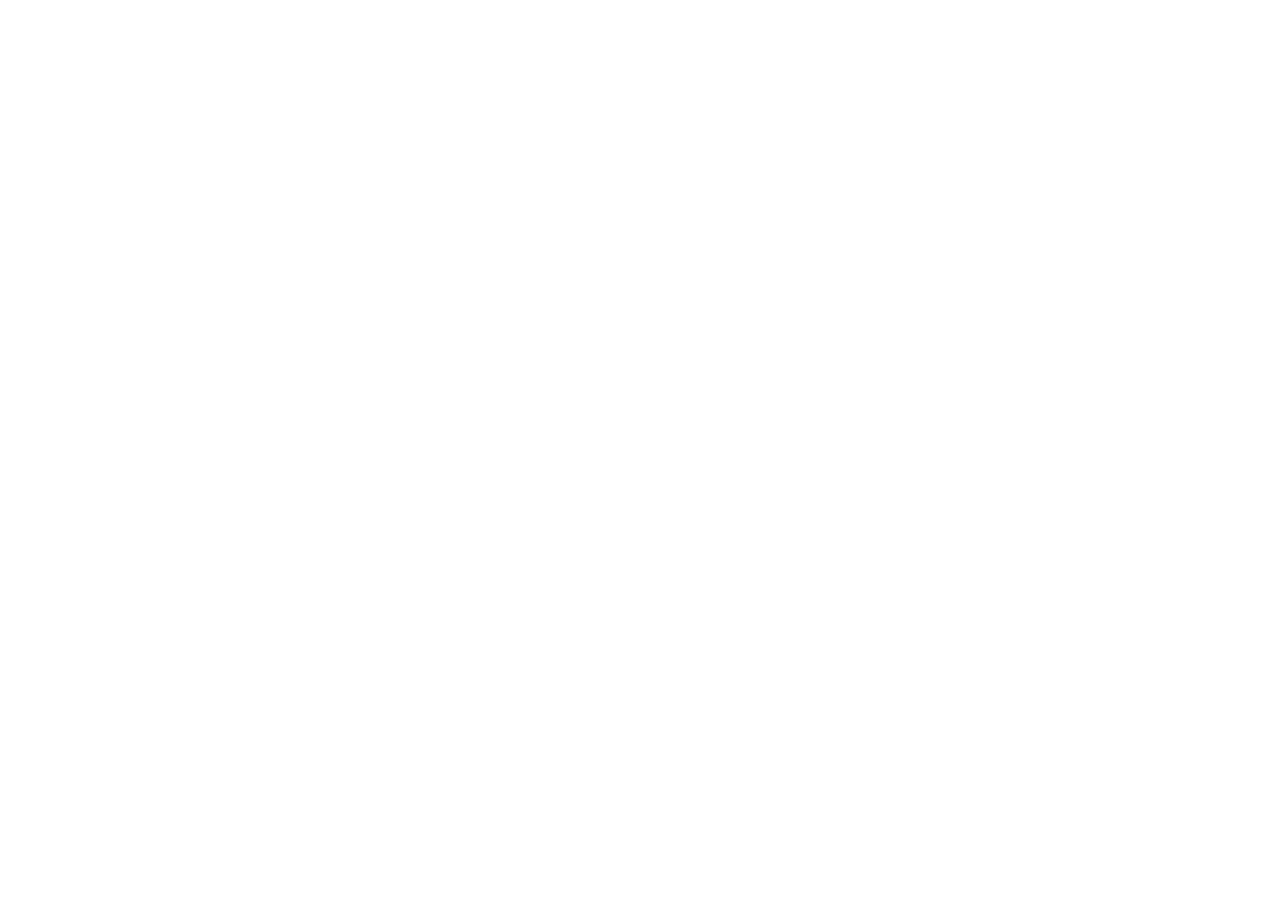
==== gateau/index.html @ 017afdee "commit" ====
<!doctype html>
<html lang="en">
<head>
  <meta charset="utf-8">
  <title>Gateau</title>
  <base href="https://othmensaidi.com/gateau/">
  <meta name="viewport" content="width=device-width, initial-scale=1">
  <link rel="icon" type="image/x-icon" href="favicon.ico">
<link rel="stylesheet" href="styles.css"></head>
<body>
  <app-root></app-root>
<script src="runtime.js" defer></script><script src="polyfills.js" defer></script><script src="vendor.js" defer></script><script src="main.js" defer></script></body>
</html>
---- gateau/styles.css ----
/* You can add global styles to this file, and also import other style files */
/*!
 * Bootstrap v4.6.0 (https://getbootstrap.com/)
 * Copyright 2011-2021 The Bootstrap Authors
 * Copyright 2011-2021 Twitter, Inc.
 * Licensed under MIT (https://github.com/twbs/bootstrap/blob/main/LICENSE)
 */
:root{--blue:#007bff;--indigo:#6610f2;--purple:#6f42c1;--pink:#e83e8c;--red:#dc3545;--orange:#fd7e14;--yellow:#ffc107;--green:#28a745;--teal:#20c997;--cyan:#17a2b8;--white:#fff;--gray:#6c757d;--gray-dark:#343a40;--primary:#007bff;--secondary:#6c757d;--success:#28a745;--info:#17a2b8;--warning:#ffc107;--danger:#dc3545;--light:#f8f9fa;--dark:#343a40;--breakpoint-xs:0;--breakpoint-sm:576px;--breakpoint-md:768px;--breakpoint-lg:992px;--breakpoint-xl:1200px;--font-family-sans-serif:-apple-system,BlinkMacSystemFont,"Segoe UI",Roboto,"Helvetica Neue",Arial,"Noto Sans","Liberation Sans",sans-serif,"Apple Color Emoji","Segoe UI Emoji","Segoe UI Symbol","Noto Color Emoji";--font-family-monospace:SFMono-Regular,Menlo,Monaco,Consolas,"Liberation Mono","Courier New",monospace}
*,::after,::before{box-sizing:border-box}
html{font-family:sans-serif;line-height:1.15;-webkit-text-size-adjust:100%;-webkit-tap-highlight-color:transparent}
article,aside,figcaption,figure,footer,header,hgroup,main,nav,section{display:block}
body{margin:0;font-family:-apple-system,BlinkMacSystemFont,"Segoe UI",Roboto,"Helvetica Neue",Arial,"Noto Sans","Liberation Sans",sans-serif,"Apple Color Emoji","Segoe UI Emoji","Segoe UI Symbol","Noto Color Emoji";font-size:1rem;font-weight:400;line-height:1.5;color:#212529;text-align:left;background-color:#fff}
[tabindex="-1"]:focus:not(:focus-visible){outline:0!important}
hr{box-sizing:content-box;height:0;overflow:visible}
h1,h2,h3,h4,h5,h6{margin-top:0;margin-bottom:.5rem}
p{margin-top:0;margin-bottom:1rem}
abbr[data-original-title],abbr[title]{text-decoration:underline;-webkit-text-decoration:underline dotted;text-decoration:underline dotted;cursor:help;border-bottom:0;-webkit-text-decoration-skip-ink:none;text-decoration-skip-ink:none}
address{margin-bottom:1rem;font-style:normal;line-height:inherit}
dl,ol,ul{margin-top:0;margin-bottom:1rem}
ol ol,ol ul,ul ol,ul ul{margin-bottom:0}
dt{font-weight:700}
dd{margin-bottom:.5rem;margin-left:0}
blockquote{margin:0 0 1rem}
b,strong{font-weight:bolder}
small{font-size:80%}
sub,sup{position:relative;font-size:75%;line-height:0;vertical-align:baseline}
sub{bottom:-.25em}
sup{top:-.5em}
a{color:#007bff;text-decoration:none;background-color:transparent}
a:hover{color:#0056b3;text-decoration:underline}
a:not([href]):not([class]){color:inherit;text-decoration:none}
a:not([href]):not([class]):hover{color:inherit;text-decoration:none}
code,kbd,pre,samp{font-family:SFMono-Regular,Menlo,Monaco,Consolas,"Liberation Mono","Courier New",monospace;font-size:1em}
pre{margin-top:0;margin-bottom:1rem;overflow:auto;-ms-overflow-style:scrollbar}
figure{margin:0 0 1rem}
img{vertical-align:middle;border-style:none}
svg{overflow:hidden;vertical-align:middle}
table{border-collapse:collapse}
caption{padding-top:.75rem;padding-bottom:.75rem;color:#6c757d;text-align:left;caption-side:bottom}
th{text-align:inherit;text-align:-webkit-match-parent}
label{display:inline-block;margin-bottom:.5rem}
button{border-radius:0}
button:focus:not(:focus-visible){outline:0}
button,input,optgroup,select,textarea{margin:0;font-family:inherit;font-size:inherit;line-height:inherit}
button,input{overflow:visible}
button,select{text-transform:none}
[role=button]{cursor:pointer}
select{word-wrap:normal}
[type=button],[type=reset],[type=submit],button{-webkit-appearance:button}
[type=button]:not(:disabled),[type=reset]:not(:disabled),[type=submit]:not(:disabled),button:not(:disabled){cursor:pointer}
[type=button]::-moz-focus-inner,[type=reset]::-moz-focus-inner,[type=submit]::-moz-focus-inner,button::-moz-focus-inner{padding:0;border-style:none}
input[type=checkbox],input[type=radio]{box-sizing:border-box;padding:0}
textarea{overflow:auto;resize:vertical}
fieldset{min-width:0;padding:0;margin:0;border:0}
legend{display:block;width:100%;max-width:100%;padding:0;margin-bottom:.5rem;font-size:1.5rem;line-height:inherit;color:inherit;white-space:normal}
progress{vertical-align:baseline}
[type=number]::-webkit-inner-spin-button,[type=number]::-webkit-outer-spin-button{height:auto}
[type=search]{outline-offset:-2px;-webkit-appearance:none}
[type=search]::-webkit-search-decoration{-webkit-appearance:none}
::-webkit-file-upload-button{font:inherit;-webkit-appearance:button}
output{display:inline-block}
summary{display:list-item;cursor:pointer}
template{display:none}
[hidden]{display:none!important}
.h1,.h2,.h3,.h4,.h5,.h6,h1,h2,h3,h4,h5,h6{margin-bottom:.5rem;font-weight:500;line-height:1.2}
.h1,h1{font-size:2.5rem}
.h2,h2{font-size:2rem}
.h3,h3{font-size:1.75rem}
.h4,h4{font-size:1.5rem}
.h5,h5{font-size:1.25rem}
.h6,h6{font-size:1rem}
.lead{font-size:1.25rem;font-weight:300}
.display-1{font-size:6rem;font-weight:300;line-height:1.2}
.display-2{font-size:5.5rem;font-weight:300;line-height:1.2}
.display-3{font-size:4.5rem;font-weight:300;line-height:1.2}
.display-4{font-size:3.5rem;font-weight:300;line-height:1.2}
hr{margin-top:1rem;margin-bottom:1rem;border:0;border-top:1px solid rgba(0,0,0,.1)}
.small,small{font-size:80%;font-weight:400}
.mark,mark{padding:.2em;background-color:#fcf8e3}
.list-unstyled{padding-left:0;list-style:none}
.list-inline{padding-left:0;list-style:none}
.list-inline-item{display:inline-block}
.list-inline-item:not(:last-child){margin-right:.5rem}
.initialism{font-size:90%;text-transform:uppercase}
.blockquote{margin-bottom:1rem;font-size:1.25rem}
.blockquote-footer{display:block;font-size:80%;color:#6c757d}
.blockquote-footer::before{content:"\2014\00A0"}
.img-fluid{max-width:100%;height:auto}
.img-thumbnail{padding:.25rem;background-color:#fff;border:1px solid #dee2e6;border-radius:.25rem;max-width:100%;height:auto}
.figure{display:inline-block}
.figure-img{margin-bottom:.5rem;line-height:1}
.figure-caption{font-size:90%;color:#6c757d}
code{font-size:87.5%;color:#e83e8c;word-wrap:break-word}
a>code{color:inherit}
kbd{padding:.2rem .4rem;font-size:87.5%;color:#fff;background-color:#212529;border-radius:.2rem}
kbd kbd{padding:0;font-size:100%;font-weight:700}
pre{display:block;font-size:87.5%;color:#212529}
pre code{font-size:inherit;color:inherit;word-break:normal}
.pre-scrollable{max-height:340px;overflow-y:scroll}
.container,.container-fluid,.container-lg,.container-md,.container-sm,.container-xl{width:100%;padding-right:15px;padding-left:15px;margin-right:auto;margin-left:auto}
@media (min-width:576px){.container,.container-sm{max-width:540px}}
@media (min-width:768px){.container,.container-md,.container-sm{max-width:720px}}
@media (min-width:992px){.container,.container-lg,.container-md,.container-sm{max-width:960px}}
@media (min-width:1200px){.container,.container-lg,.container-md,.container-sm,.container-xl{max-width:1140px}}
.row{display:flex;flex-wrap:wrap;margin-right:-15px;margin-left:-15px}
.no-gutters{margin-right:0;margin-left:0}
.no-gutters>.col,.no-gutters>[class*=col-]{padding-right:0;padding-left:0}
.col,.col-1,.col-10,.col-11,.col-12,.col-2,.col-3,.col-4,.col-5,.col-6,.col-7,.col-8,.col-9,.col-auto,.col-lg,.col-lg-1,.col-lg-10,.col-lg-11,.col-lg-12,.col-lg-2,.col-lg-3,.col-lg-4,.col-lg-5,.col-lg-6,.col-lg-7,.col-lg-8,.col-lg-9,.col-lg-auto,.col-md,.col-md-1,.col-md-10,.col-md-11,.col-md-12,.col-md-2,.col-md-3,.col-md-4,.col-md-5,.col-md-6,.col-md-7,.col-md-8,.col-md-9,.col-md-auto,.col-sm,.col-sm-1,.col-sm-10,.col-sm-11,.col-sm-12,.col-sm-2,.col-sm-3,.col-sm-4,.col-sm-5,.col-sm-6,.col-sm-7,.col-sm-8,.col-sm-9,.col-sm-auto,.col-xl,.col-xl-1,.col-xl-10,.col-xl-11,.col-xl-12,.col-xl-2,.col-xl-3,.col-xl-4,.col-xl-5,.col-xl-6,.col-xl-7,.col-xl-8,.col-xl-9,.col-xl-auto{position:relative;width:100%;padding-right:15px;padding-left:15px}
.col{flex-basis:0;flex-grow:1;max-width:100%}
.row-cols-1>*{flex:0 0 100%;max-width:100%}
.row-cols-2>*{flex:0 0 50%;max-width:50%}
.row-cols-3>*{flex:0 0 33.333333%;max-width:33.333333%}
.row-cols-4>*{flex:0 0 25%;max-width:25%}
.row-cols-5>*{flex:0 0 20%;max-width:20%}
.row-cols-6>*{flex:0 0 16.666667%;max-width:16.666667%}
.col-auto{flex:0 0 auto;width:auto;max-width:100%}
.col-1{flex:0 0 8.333333%;max-width:8.333333%}
.col-2{flex:0 0 16.666667%;max-width:16.666667%}
.col-3{flex:0 0 25%;max-width:25%}
.col-4{flex:0 0 33.333333%;max-width:33.333333%}
.col-5{flex:0 0 41.666667%;max-width:41.666667%}
.col-6{flex:0 0 50%;max-width:50%}
.col-7{flex:0 0 58.333333%;max-width:58.333333%}
.col-8{flex:0 0 66.666667%;max-width:66.666667%}
.col-9{flex:0 0 75%;max-width:75%}
.col-10{flex:0 0 83.333333%;max-width:83.333333%}
.col-11{flex:0 0 91.666667%;max-width:91.666667%}
.col-12{flex:0 0 100%;max-width:100%}
.order-first{order:-1}
.order-last{order:13}
.order-0{order:0}
.order-1{order:1}
.order-2{order:2}
.order-3{order:3}
.order-4{order:4}
.order-5{order:5}
.order-6{order:6}
.order-7{order:7}
.order-8{order:8}
.order-9{order:9}
.order-10{order:10}
.order-11{order:11}
.order-12{order:12}
.offset-1{margin-left:8.333333%}
.offset-2{margin-left:16.666667%}
.offset-3{margin-left:25%}
.offset-4{margin-left:33.333333%}
.offset-5{margin-left:41.666667%}
.offset-6{margin-left:50%}
.offset-7{margin-left:58.333333%}
.offset-8{margin-left:66.666667%}
.offset-9{margin-left:75%}
.offset-10{margin-left:83.333333%}
.offset-11{margin-left:91.666667%}
@media (min-width:576px){.col-sm{flex-basis:0;flex-grow:1;max-width:100%}.row-cols-sm-1>*{flex:0 0 100%;max-width:100%}.row-cols-sm-2>*{flex:0 0 50%;max-width:50%}.row-cols-sm-3>*{flex:0 0 33.333333%;max-width:33.333333%}.row-cols-sm-4>*{flex:0 0 25%;max-width:25%}.row-cols-sm-5>*{flex:0 0 20%;max-width:20%}.row-cols-sm-6>*{flex:0 0 16.666667%;max-width:16.666667%}.col-sm-auto{flex:0 0 auto;width:auto;max-width:100%}.col-sm-1{flex:0 0 8.333333%;max-width:8.333333%}.col-sm-2{flex:0 0 16.666667%;max-width:16.666667%}.col-sm-3{flex:0 0 25%;max-width:25%}.col-sm-4{flex:0 0 33.333333%;max-width:33.333333%}.col-sm-5{flex:0 0 41.666667%;max-width:41.666667%}.col-sm-6{flex:0 0 50%;max-width:50%}.col-sm-7{flex:0 0 58.333333%;max-width:58.333333%}.col-sm-8{flex:0 0 66.666667%;max-width:66.666667%}.col-sm-9{flex:0 0 75%;max-width:75%}.col-sm-10{flex:0 0 83.333333%;max-width:83.333333%}.col-sm-11{flex:0 0 91.666667%;max-width:91.666667%}.col-sm-12{flex:0 0 100%;max-width:100%}.order-sm-first{order:-1}.order-sm-last{order:13}.order-sm-0{order:0}.order-sm-1{order:1}.order-sm-2{order:2}.order-sm-3{order:3}.order-sm-4{order:4}.order-sm-5{order:5}.order-sm-6{order:6}.order-sm-7{order:7}.order-sm-8{order:8}.order-sm-9{order:9}.order-sm-10{order:10}.order-sm-11{order:11}.order-sm-12{order:12}.offset-sm-0{margin-left:0}.offset-sm-1{margin-left:8.333333%}.offset-sm-2{margin-left:16.666667%}.offset-sm-3{margin-left:25%}.offset-sm-4{margin-left:33.333333%}.offset-sm-5{margin-left:41.666667%}.offset-sm-6{margin-left:50%}.offset-sm-7{margin-left:58.333333%}.offset-sm-8{margin-left:66.666667%}.offset-sm-9{margin-left:75%}.offset-sm-10{margin-left:83.333333%}.offset-sm-11{margin-left:91.666667%}}
@media (min-width:768px){.col-md{flex-basis:0;flex-grow:1;max-width:100%}.row-cols-md-1>*{flex:0 0 100%;max-width:100%}.row-cols-md-2>*{flex:0 0 50%;max-width:50%}.row-cols-md-3>*{flex:0 0 33.333333%;max-width:33.333333%}.row-cols-md-4>*{flex:0 0 25%;max-width:25%}.row-cols-md-5>*{flex:0 0 20%;max-width:20%}.row-cols-md-6>*{flex:0 0 16.666667%;max-width:16.666667%}.col-md-auto{flex:0 0 auto;width:auto;max-width:100%}.col-md-1{flex:0 0 8.333333%;max-width:8.333333%}.col-md-2{flex:0 0 16.666667%;max-width:16.666667%}.col-md-3{flex:0 0 25%;max-width:25%}.col-md-4{flex:0 0 33.333333%;max-width:33.333333%}.col-md-5{flex:0 0 41.666667%;max-width:41.666667%}.col-md-6{flex:0 0 50%;max-width:50%}.col-md-7{flex:0 0 58.333333%;max-width:58.333333%}.col-md-8{flex:0 0 66.666667%;max-width:66.666667%}.col-md-9{flex:0 0 75%;max-width:75%}.col-md-10{flex:0 0 83.333333%;max-width:83.333333%}.col-md-11{flex:0 0 91.666667%;max-width:91.666667%}.col-md-12{flex:0 0 100%;max-width:100%}.order-md-first{order:-1}.order-md-last{order:13}.order-md-0{order:0}.order-md-1{order:1}.order-md-2{order:2}.order-md-3{order:3}.order-md-4{order:4}.order-md-5{order:5}.order-md-6{order:6}.order-md-7{order:7}.order-md-8{order:8}.order-md-9{order:9}.order-md-10{order:10}.order-md-11{order:11}.order-md-12{order:12}.offset-md-0{margin-left:0}.offset-md-1{margin-left:8.333333%}.offset-md-2{margin-left:16.666667%}.offset-md-3{margin-left:25%}.offset-md-4{margin-left:33.333333%}.offset-md-5{margin-left:41.666667%}.offset-md-6{margin-left:50%}.offset-md-7{margin-left:58.333333%}.offset-md-8{margin-left:66.666667%}.offset-md-9{margin-left:75%}.offset-md-10{margin-left:83.333333%}.offset-md-11{margin-left:91.666667%}}
@media (min-width:992px){.col-lg{flex-basis:0;flex-grow:1;max-width:100%}.row-cols-lg-1>*{flex:0 0 100%;max-width:100%}.row-cols-lg-2>*{flex:0 0 50%;max-width:50%}.row-cols-lg-3>*{flex:0 0 33.333333%;max-width:33.333333%}.row-cols-lg-4>*{flex:0 0 25%;max-width:25%}.row-cols-lg-5>*{flex:0 0 20%;max-width:20%}.row-cols-lg-6>*{flex:0 0 16.666667%;max-width:16.666667%}.col-lg-auto{flex:0 0 auto;width:auto;max-width:100%}.col-lg-1{flex:0 0 8.333333%;max-width:8.333333%}.col-lg-2{flex:0 0 16.666667%;max-width:16.666667%}.col-lg-3{flex:0 0 25%;max-width:25%}.col-lg-4{flex:0 0 33.333333%;max-width:33.333333%}.col-lg-5{flex:0 0 41.666667%;max-width:41.666667%}.col-lg-6{flex:0 0 50%;max-width:50%}.col-lg-7{flex:0 0 58.333333%;max-width:58.333333%}.col-lg-8{flex:0 0 66.666667%;max-width:66.666667%}.col-lg-9{flex:0 0 75%;max-width:75%}.col-lg-10{flex:0 0 83.333333%;max-width:83.333333%}.col-lg-11{flex:0 0 91.666667%;max-width:91.666667%}.col-lg-12{flex:0 0 100%;max-width:100%}.order-lg-first{order:-1}.order-lg-last{order:13}.order-lg-0{order:0}.order-lg-1{order:1}.order-lg-2{order:2}.order-lg-3{order:3}.order-lg-4{order:4}.order-lg-5{order:5}.order-lg-6{order:6}.order-lg-7{order:7}.order-lg-8{order:8}.order-lg-9{order:9}.order-lg-10{order:10}.order-lg-11{order:11}.order-lg-12{order:12}.offset-lg-0{margin-left:0}.offset-lg-1{margin-left:8.333333%}.offset-lg-2{margin-left:16.666667%}.offset-lg-3{margin-left:25%}.offset-lg-4{margin-left:33.333333%}.offset-lg-5{margin-left:41.666667%}.offset-lg-6{margin-left:50%}.offset-lg-7{margin-left:58.333333%}.offset-lg-8{margin-left:66.666667%}.offset-lg-9{margin-left:75%}.offset-lg-10{margin-left:83.333333%}.offset-lg-11{margin-left:91.666667%}}
@media (min-width:1200px){.col-xl{flex-basis:0;flex-grow:1;max-width:100%}.row-cols-xl-1>*{flex:0 0 100%;max-width:100%}.row-cols-xl-2>*{flex:0 0 50%;max-width:50%}.row-cols-xl-3>*{flex:0 0 33.333333%;max-width:33.333333%}.row-cols-xl-4>*{flex:0 0 25%;max-width:25%}.row-cols-xl-5>*{flex:0 0 20%;max-width:20%}.row-cols-xl-6>*{flex:0 0 16.666667%;max-width:16.666667%}.col-xl-auto{flex:0 0 auto;width:auto;max-width:100%}.col-xl-1{flex:0 0 8.333333%;max-width:8.333333%}.col-xl-2{flex:0 0 16.666667%;max-width:16.666667%}.col-xl-3{flex:0 0 25%;max-width:25%}.col-xl-4{flex:0 0 33.333333%;max-width:33.333333%}.col-xl-5{flex:0 0 41.666667%;max-width:41.666667%}.col-xl-6{flex:0 0 50%;max-width:50%}.col-xl-7{flex:0 0 58.333333%;max-width:58.333333%}.col-xl-8{flex:0 0 66.666667%;max-width:66.666667%}.col-xl-9{flex:0 0 75%;max-width:75%}.col-xl-10{flex:0 0 83.333333%;max-width:83.333333%}.col-xl-11{flex:0 0 91.666667%;max-width:91.666667%}.col-xl-12{flex:0 0 100%;max-width:100%}.order-xl-first{order:-1}.order-xl-last{order:13}.order-xl-0{order:0}.order-xl-1{order:1}.order-xl-2{order:2}.order-xl-3{order:3}.order-xl-4{order:4}.order-xl-5{order:5}.order-xl-6{order:6}.order-xl-7{order:7}.order-xl-8{order:8}.order-xl-9{order:9}.order-xl-10{order:10}.order-xl-11{order:11}.order-xl-12{order:12}.offset-xl-0{margin-left:0}.offset-xl-1{margin-left:8.333333%}.offset-xl-2{margin-left:16.666667%}.offset-xl-3{margin-left:25%}.offset-xl-4{margin-left:33.333333%}.offset-xl-5{margin-left:41.666667%}.offset-xl-6{margin-left:50%}.offset-xl-7{margin-left:58.333333%}.offset-xl-8{margin-left:66.666667%}.offset-xl-9{margin-left:75%}.offset-xl-10{margin-left:83.333333%}.offset-xl-11{margin-left:91.666667%}}
.table{width:100%;margin-bottom:1rem;color:#212529}
.table td,.table th{padding:.75rem;vertical-align:top;border-top:1px solid #dee2e6}
.table thead th{vertical-align:bottom;border-bottom:2px solid #dee2e6}
.table tbody+tbody{border-top:2px solid #dee2e6}
.table-sm td,.table-sm th{padding:.3rem}
.table-bordered{border:1px solid #dee2e6}
.table-bordered td,.table-bordered th{border:1px solid #dee2e6}
.table-bordered thead td,.table-bordered thead th{border-bottom-width:2px}
.table-borderless tbody+tbody,.table-borderless td,.table-borderless th,.table-borderless thead th{border:0}
.table-striped tbody tr:nth-of-type(odd){background-color:rgba(0,0,0,.05)}
.table-hover tbody tr:hover{color:#212529;background-color:rgba(0,0,0,.075)}
.table-primary,.table-primary>td,.table-primary>th{background-color:#b8daff}
.table-primary tbody+tbody,.table-primary td,.table-primary th,.table-primary thead th{border-color:#7abaff}
.table-hover .table-primary:hover{background-color:#9fcdff}
.table-hover .table-primary:hover>td,.table-hover .table-primary:hover>th{background-color:#9fcdff}
.table-secondary,.table-secondary>td,.table-secondary>th{background-color:#d6d8db}
.table-secondary tbody+tbody,.table-secondary td,.table-secondary th,.table-secondary thead th{border-color:#b3b7bb}
.table-hover .table-secondary:hover{background-color:#c8cbcf}
.table-hover .table-secondary:hover>td,.table-hover .table-secondary:hover>th{background-color:#c8cbcf}
.table-success,.table-success>td,.table-success>th{background-color:#c3e6cb}
.table-success tbody+tbody,.table-success td,.table-success th,.table-success thead th{border-color:#8fd19e}
.table-hover .table-success:hover{background-color:#b1dfbb}
.table-hover .table-success:hover>td,.table-hover .table-success:hover>th{background-color:#b1dfbb}
.table-info,.table-info>td,.table-info>th{background-color:#bee5eb}
.table-info tbody+tbody,.table-info td,.table-info th,.table-info thead th{border-color:#86cfda}
.table-hover .table-info:hover{background-color:#abdde5}
.table-hover .table-info:hover>td,.table-hover .table-info:hover>th{background-color:#abdde5}
.table-warning,.table-warning>td,.table-warning>th{background-color:#ffeeba}
.table-warning tbody+tbody,.table-warning td,.table-warning th,.table-warning thead th{border-color:#ffdf7e}
.table-hover .table-warning:hover{background-color:#ffe8a1}
.table-hover .table-warning:hover>td,.table-hover .table-warning:hover>th{background-color:#ffe8a1}
.table-danger,.table-danger>td,.table-danger>th{background-color:#f5c6cb}
.table-danger tbody+tbody,.table-danger td,.table-danger th,.table-danger thead th{border-color:#ed969e}
.table-hover .table-danger:hover{background-color:#f1b0b7}
.table-hover .table-danger:hover>td,.table-hover .table-danger:hover>th{background-color:#f1b0b7}
.table-light,.table-light>td,.table-light>th{background-color:#fdfdfe}
.table-light tbody+tbody,.table-light td,.table-light th,.table-light thead th{border-color:#fbfcfc}
.table-hover .table-light:hover{background-color:#ececf6}
.table-hover .table-light:hover>td,.table-hover .table-light:hover>th{background-color:#ececf6}
.table-dark,.table-dark>td,.table-dark>th{background-color:#c6c8ca}
.table-dark tbody+tbody,.table-dark td,.table-dark th,.table-dark thead th{border-color:#95999c}
.table-hover .table-dark:hover{background-color:#b9bbbe}
.table-hover .table-dark:hover>td,.table-hover .table-dark:hover>th{background-color:#b9bbbe}
.table-active,.table-active>td,.table-active>th{background-color:rgba(0,0,0,.075)}
.table-hover .table-active:hover{background-color:rgba(0,0,0,.075)}
.table-hover .table-active:hover>td,.table-hover .table-active:hover>th{background-color:rgba(0,0,0,.075)}
.table .thead-dark th{color:#fff;background-color:#343a40;border-color:#454d55}
.table .thead-light th{color:#495057;background-color:#e9ecef;border-color:#dee2e6}
.table-dark{color:#fff;background-color:#343a40}
.table-dark td,.table-dark th,.table-dark thead th{border-color:#454d55}
.table-dark.table-bordered{border:0}
.table-dark.table-striped tbody tr:nth-of-type(odd){background-color:rgba(255,255,255,.05)}
.table-dark.table-hover tbody tr:hover{color:#fff;background-color:rgba(255,255,255,.075)}
@media (max-width:575.98px){.table-responsive-sm{display:block;width:100%;overflow-x:auto;-webkit-overflow-scrolling:touch}.table-responsive-sm>.table-bordered{border:0}}
@media (max-width:767.98px){.table-responsive-md{display:block;width:100%;overflow-x:auto;-webkit-overflow-scrolling:touch}.table-responsive-md>.table-bordered{border:0}}
@media (max-width:991.98px){.table-responsive-lg{display:block;width:100%;overflow-x:auto;-webkit-overflow-scrolling:touch}.table-responsive-lg>.table-bordered{border:0}}
@media (max-width:1199.98px){.table-responsive-xl{display:block;width:100%;overflow-x:auto;-webkit-overflow-scrolling:touch}.table-responsive-xl>.table-bordered{border:0}}
.table-responsive{display:block;width:100%;overflow-x:auto;-webkit-overflow-scrolling:touch}
.table-responsive>.table-bordered{border:0}
.form-control{display:block;width:100%;height:calc(1.5em + .75rem + 2px);padding:.375rem .75rem;font-size:1rem;font-weight:400;line-height:1.5;color:#495057;background-color:#fff;background-clip:padding-box;border:1px solid #ced4da;border-radius:.25rem;transition:border-color .15s ease-in-out,box-shadow .15s ease-in-out}
@media (prefers-reduced-motion:reduce){.form-control{transition:none}}
.form-control::-ms-expand{background-color:transparent;border:0}
.form-control:-moz-focusring{color:transparent;text-shadow:0 0 0 #495057}
.form-control:focus{color:#495057;background-color:#fff;border-color:#80bdff;outline:0;box-shadow:0 0 0 .2rem rgba(0,123,255,.25)}
.form-control::placeholder{color:#6c757d;opacity:1}
.form-control:disabled,.form-control[readonly]{background-color:#e9ecef;opacity:1}
input[type=date].form-control,input[type=datetime-local].form-control,input[type=month].form-control,input[type=time].form-control{-webkit-appearance:none;-moz-appearance:none;appearance:none}
select.form-control:focus::-ms-value{color:#495057;background-color:#fff}
.form-control-file,.form-control-range{display:block;width:100%}
.col-form-label{padding-top:calc(.375rem + 1px);padding-bottom:calc(.375rem + 1px);margin-bottom:0;font-size:inherit;line-height:1.5}
.col-form-label-lg{padding-top:calc(.5rem + 1px);padding-bottom:calc(.5rem + 1px);font-size:1.25rem;line-height:1.5}
.col-form-label-sm{padding-top:calc(.25rem + 1px);padding-bottom:calc(.25rem + 1px);font-size:.875rem;line-height:1.5}
.form-control-plaintext{display:block;width:100%;padding:.375rem 0;margin-bottom:0;font-size:1rem;line-height:1.5;color:#212529;background-color:transparent;border:solid transparent;border-width:1px 0}
.form-control-plaintext.form-control-lg,.form-control-plaintext.form-control-sm{padding-right:0;padding-left:0}
.form-control-sm{height:calc(1.5em + .5rem + 2px);padding:.25rem .5rem;font-size:.875rem;line-height:1.5;border-radius:.2rem}
.form-control-lg{height:calc(1.5em + 1rem + 2px);padding:.5rem 1rem;font-size:1.25rem;line-height:1.5;border-radius:.3rem}
select.form-control[multiple],select.form-control[size]{height:auto}
textarea.form-control{height:auto}
.form-group{margin-bottom:1rem}
.form-text{display:block;margin-top:.25rem}
.form-row{display:flex;flex-wrap:wrap;margin-right:-5px;margin-left:-5px}
.form-row>.col,.form-row>[class*=col-]{padding-right:5px;padding-left:5px}
.form-check{position:relative;display:block;padding-left:1.25rem}
.form-check-input{position:absolute;margin-top:.3rem;margin-left:-1.25rem}
.form-check-input:disabled~.form-check-label,.form-check-input[disabled]~.form-check-label{color:#6c757d}
.form-check-label{margin-bottom:0}
.form-check-inline{display:inline-flex;align-items:center;padding-left:0;margin-right:.75rem}
.form-check-inline .form-check-input{position:static;margin-top:0;margin-right:.3125rem;margin-left:0}
.valid-feedback{display:none;width:100%;margin-top:.25rem;font-size:80%;color:#28a745}
.valid-tooltip{position:absolute;top:100%;left:0;z-index:5;display:none;max-width:100%;padding:.25rem .5rem;margin-top:.1rem;font-size:.875rem;line-height:1.5;color:#fff;background-color:rgba(40,167,69,.9);border-radius:.25rem}
.form-row>.col>.valid-tooltip,.form-row>[class*=col-]>.valid-tooltip{left:5px}
.is-valid~.valid-feedback,.is-valid~.valid-tooltip,.was-validated :valid~.valid-feedback,.was-validated :valid~.valid-tooltip{display:block}
.form-control.is-valid,.was-validated .form-control:valid{border-color:#28a745;padding-right:calc(1.5em + .75rem);background-image:url("data:image/svg+xml,%3csvg xmlns='http://www.w3.org/2000/svg' width='8' height='8' viewBox='0 0 8 8'%3e%3cpath fill='%2328a745' d='M2.3 6.73L.6 4.53c-.4-1.04.46-1.4 1.1-.8l1.1 1.4 3.4-3.8c.6-.63 1.6-.27 1.2.7l-4 4.6c-.43.5-.8.4-1.1.1z'/%3e%3c/svg%3e");background-repeat:no-repeat;background-position:right calc(.375em + .1875rem) center;background-size:calc(.75em + .375rem) calc(.75em + .375rem)}
.form-control.is-valid:focus,.was-validated .form-control:valid:focus{border-color:#28a745;box-shadow:0 0 0 .2rem rgba(40,167,69,.25)}
.was-validated textarea.form-control:valid,textarea.form-control.is-valid{padding-right:calc(1.5em + .75rem);background-position:top calc(.375em + .1875rem) right calc(.375em + .1875rem)}
.custom-select.is-valid,.was-validated .custom-select:valid{border-color:#28a745;padding-right:calc(.75em + 2.3125rem);background:url("data:image/svg+xml,%3csvg xmlns='http://www.w3.org/2000/svg' width='4' height='5' viewBox='0 0 4 5'%3e%3cpath fill='%23343a40' d='M2 0L0 2h4zm0 5L0 3h4z'/%3e%3c/svg%3e") right .75rem center/8px 10px no-repeat,#fff url("data:image/svg+xml,%3csvg xmlns='http://www.w3.org/2000/svg' width='8' height='8' viewBox='0 0 8 8'%3e%3cpath fill='%2328a745' d='M2.3 6.73L.6 4.53c-.4-1.04.46-1.4 1.1-.8l1.1 1.4 3.4-3.8c.6-.63 1.6-.27 1.2.7l-4 4.6c-.43.5-.8.4-1.1.1z'/%3e%3c/svg%3e") center right 1.75rem/calc(.75em + .375rem) calc(.75em + .375rem) no-repeat}
.custom-select.is-valid:focus,.was-validated .custom-select:valid:focus{border-color:#28a745;box-shadow:0 0 0 .2rem rgba(40,167,69,.25)}
.form-check-input.is-valid~.form-check-label,.was-validated .form-check-input:valid~.form-check-label{color:#28a745}
.form-check-input.is-valid~.valid-feedback,.form-check-input.is-valid~.valid-tooltip,.was-validated .form-check-input:valid~.valid-feedback,.was-validated .form-check-input:valid~.valid-tooltip{display:block}
.custom-control-input.is-valid~.custom-control-label,.was-validated .custom-control-input:valid~.custom-control-label{color:#28a745}
.custom-control-input.is-valid~.custom-control-label::before,.was-validated .custom-control-input:valid~.custom-control-label::before{border-color:#28a745}
.custom-control-input.is-valid:checked~.custom-control-label::before,.was-validated .custom-control-input:valid:checked~.custom-control-label::before{border-color:#34ce57;background-color:#34ce57}
.custom-control-input.is-valid:focus~.custom-control-label::before,.was-validated .custom-control-input:valid:focus~.custom-control-label::before{box-shadow:0 0 0 .2rem rgba(40,167,69,.25)}
.custom-control-input.is-valid:focus:not(:checked)~.custom-control-label::before,.was-validated .custom-control-input:valid:focus:not(:checked)~.custom-control-label::before{border-color:#28a745}
.custom-file-input.is-valid~.custom-file-label,.was-validated .custom-file-input:valid~.custom-file-label{border-color:#28a745}
.custom-file-input.is-valid:focus~.custom-file-label,.was-validated .custom-file-input:valid:focus~.custom-file-label{border-color:#28a745;box-shadow:0 0 0 .2rem rgba(40,167,69,.25)}
.invalid-feedback{display:none;width:100%;margin-top:.25rem;font-size:80%;color:#dc3545}
.invalid-tooltip{position:absolute;top:100%;left:0;z-index:5;display:none;max-width:100%;padding:.25rem .5rem;margin-top:.1rem;font-size:.875rem;line-height:1.5;color:#fff;background-color:rgba(220,53,69,.9);border-radius:.25rem}
.form-row>.col>.invalid-tooltip,.form-row>[class*=col-]>.invalid-tooltip{left:5px}
.is-invalid~.invalid-feedback,.is-invalid~.invalid-tooltip,.was-validated :invalid~.invalid-feedback,.was-validated :invalid~.invalid-tooltip{display:block}
.form-control.is-invalid,.was-validated .form-control:invalid{border-color:#dc3545;padding-right:calc(1.5em + .75rem);background-image:url("data:image/svg+xml,%3csvg xmlns='http://www.w3.org/2000/svg' width='12' height='12' fill='none' stroke='%23dc3545' viewBox='0 0 12 12'%3e%3ccircle cx='6' cy='6' r='4.5'/%3e%3cpath stroke-linejoin='round' d='M5.8 3.6h.4L6 6.5z'/%3e%3ccircle cx='6' cy='8.2' r='.6' fill='%23dc3545' stroke='none'/%3e%3c/svg%3e");background-repeat:no-repeat;background-position:right calc(.375em + .1875rem) center;background-size:calc(.75em + .375rem) calc(.75em + .375rem)}
.form-control.is-invalid:focus,.was-validated .form-control:invalid:focus{border-color:#dc3545;box-shadow:0 0 0 .2rem rgba(220,53,69,.25)}
.was-validated textarea.form-control:invalid,textarea.form-control.is-invalid{padding-right:calc(1.5em + .75rem);background-position:top calc(.375em + .1875rem) right calc(.375em + .1875rem)}
.custom-select.is-invalid,.was-validated .custom-select:invalid{border-color:#dc3545;padding-right:calc(.75em + 2.3125rem);background:url("data:image/svg+xml,%3csvg xmlns='http://www.w3.org/2000/svg' width='4' height='5' viewBox='0 0 4 5'%3e%3cpath fill='%23343a40' d='M2 0L0 2h4zm0 5L0 3h4z'/%3e%3c/svg%3e") right .75rem center/8px 10px no-repeat,#fff url("data:image/svg+xml,%3csvg xmlns='http://www.w3.org/2000/svg' width='12' height='12' fill='none' stroke='%23dc3545' viewBox='0 0 12 12'%3e%3ccircle cx='6' cy='6' r='4.5'/%3e%3cpath stroke-linejoin='round' d='M5.8 3.6h.4L6 6.5z'/%3e%3ccircle cx='6' cy='8.2' r='.6' fill='%23dc3545' stroke='none'/%3e%3c/svg%3e") center right 1.75rem/calc(.75em + .375rem) calc(.75em + .375rem) no-repeat}
.custom-select.is-invalid:focus,.was-validated .custom-select:invalid:focus{border-color:#dc3545;box-shadow:0 0 0 .2rem rgba(220,53,69,.25)}
.form-check-input.is-invalid~.form-check-label,.was-validated .form-check-input:invalid~.form-check-label{color:#dc3545}
.form-check-input.is-invalid~.invalid-feedback,.form-check-input.is-invalid~.invalid-tooltip,.was-validated .form-check-input:invalid~.invalid-feedback,.was-validated .form-check-input:invalid~.invalid-tooltip{display:block}
.custom-control-input.is-invalid~.custom-control-label,.was-validated .custom-control-input:invalid~.custom-control-label{color:#dc3545}
.custom-control-input.is-invalid~.custom-control-label::before,.was-validated .custom-control-input:invalid~.custom-control-label::before{border-color:#dc3545}
.custom-control-input.is-invalid:checked~.custom-control-label::before,.was-validated .custom-control-input:invalid:checked~.custom-control-label::before{border-color:#e4606d;background-color:#e4606d}
.custom-control-input.is-invalid:focus~.custom-control-label::before,.was-validated .custom-control-input:invalid:focus~.custom-control-label::before{box-shadow:0 0 0 .2rem rgba(220,53,69,.25)}
.custom-control-input.is-invalid:focus:not(:checked)~.custom-control-label::before,.was-validated .custom-control-input:invalid:focus:not(:checked)~.custom-control-label::before{border-color:#dc3545}
.custom-file-input.is-invalid~.custom-file-label,.was-validated .custom-file-input:invalid~.custom-file-label{border-color:#dc3545}
.custom-file-input.is-invalid:focus~.custom-file-label,.was-validated .custom-file-input:invalid:focus~.custom-file-label{border-color:#dc3545;box-shadow:0 0 0 .2rem rgba(220,53,69,.25)}
.form-inline{display:flex;flex-flow:row wrap;align-items:center}
.form-inline .form-check{width:100%}
@media (min-width:576px){.form-inline label{display:flex;align-items:center;justify-content:center;margin-bottom:0}.form-inline .form-group{display:flex;flex:0 0 auto;flex-flow:row wrap;align-items:center;margin-bottom:0}.form-inline .form-control{display:inline-block;width:auto;vertical-align:middle}.form-inline .form-control-plaintext{display:inline-block}.form-inline .custom-select,.form-inline .input-group{width:auto}.form-inline .form-check{display:flex;align-items:center;justify-content:center;width:auto;padding-left:0}.form-inline .form-check-input{position:relative;flex-shrink:0;margin-top:0;margin-right:.25rem;margin-left:0}.form-inline .custom-control{align-items:center;justify-content:center}.form-inline .custom-control-label{margin-bottom:0}}
.btn{display:inline-block;font-weight:400;color:#212529;text-align:center;vertical-align:middle;-webkit-user-select:none;user-select:none;background-color:transparent;border:1px solid transparent;padding:.375rem .75rem;font-size:1rem;line-height:1.5;border-radius:.25rem;transition:color .15s ease-in-out,background-color .15s ease-in-out,border-color .15s ease-in-out,box-shadow .15s ease-in-out}
@media (prefers-reduced-motion:reduce){.btn{transition:none}}
.btn:hover{color:#212529;text-decoration:none}
.btn.focus,.btn:focus{outline:0;box-shadow:0 0 0 .2rem rgba(0,123,255,.25)}
.btn.disabled,.btn:disabled{opacity:.65}
.btn:not(:disabled):not(.disabled){cursor:pointer}
a.btn.disabled,fieldset:disabled a.btn{pointer-events:none}
.btn-primary{color:#fff;background-color:#007bff;border-color:#007bff}
.btn-primary:hover{color:#fff;background-color:#0069d9;border-color:#0062cc}
.btn-primary.focus,.btn-primary:focus{color:#fff;background-color:#0069d9;border-color:#0062cc;box-shadow:0 0 0 .2rem rgba(38,143,255,.5)}
.btn-primary.disabled,.btn-primary:disabled{color:#fff;background-color:#007bff;border-color:#007bff}
.btn-primary:not(:disabled):not(.disabled).active,.btn-primary:not(:disabled):not(.disabled):active,.show>.btn-primary.dropdown-toggle{color:#fff;background-color:#0062cc;border-color:#005cbf}
.btn-primary:not(:disabled):not(.disabled).active:focus,.btn-primary:not(:disabled):not(.disabled):active:focus,.show>.btn-primary.dropdown-toggle:focus{box-shadow:0 0 0 .2rem rgba(38,143,255,.5)}
.btn-secondary{color:#fff;background-color:#6c757d;border-color:#6c757d}
.btn-secondary:hover{color:#fff;background-color:#5a6268;border-color:#545b62}
.btn-secondary.focus,.btn-secondary:focus{color:#fff;background-color:#5a6268;border-color:#545b62;box-shadow:0 0 0 .2rem rgba(130,138,145,.5)}
.btn-secondary.disabled,.btn-secondary:disabled{color:#fff;background-color:#6c757d;border-color:#6c757d}
.btn-secondary:not(:disabled):not(.disabled).active,.btn-secondary:not(:disabled):not(.disabled):active,.show>.btn-secondary.dropdown-toggle{color:#fff;background-color:#545b62;border-color:#4e555b}
.btn-secondary:not(:disabled):not(.disabled).active:focus,.btn-secondary:not(:disabled):not(.disabled):active:focus,.show>.btn-secondary.dropdown-toggle:focus{box-shadow:0 0 0 .2rem rgba(130,138,145,.5)}
.btn-success{color:#fff;background-color:#28a745;border-color:#28a745}
.btn-success:hover{color:#fff;background-color:#218838;border-color:#1e7e34}
.btn-success.focus,.btn-success:focus{color:#fff;background-color:#218838;border-color:#1e7e34;box-shadow:0 0 0 .2rem rgba(72,180,97,.5)}
.btn-success.disabled,.btn-success:disabled{color:#fff;background-color:#28a745;border-color:#28a745}
.btn-success:not(:disabled):not(.disabled).active,.btn-success:not(:disabled):not(.disabled):active,.show>.btn-success.dropdown-toggle{color:#fff;background-color:#1e7e34;border-color:#1c7430}
.btn-success:not(:disabled):not(.disabled).active:focus,.btn-success:not(:disabled):not(.disabled):active:focus,.show>.btn-success.dropdown-toggle:focus{box-shadow:0 0 0 .2rem rgba(72,180,97,.5)}
.btn-info{color:#fff;background-color:#17a2b8;border-color:#17a2b8}
.btn-info:hover{color:#fff;background-color:#138496;border-color:#117a8b}
.btn-info.focus,.btn-info:focus{color:#fff;background-color:#138496;border-color:#117a8b;box-shadow:0 0 0 .2rem rgba(58,176,195,.5)}
.btn-info.disabled,.btn-info:disabled{color:#fff;background-color:#17a2b8;border-color:#17a2b8}
.btn-info:not(:disabled):not(.disabled).active,.btn-info:not(:disabled):not(.disabled):active,.show>.btn-info.dropdown-toggle{color:#fff;background-color:#117a8b;border-color:#10707f}
.btn-info:not(:disabled):not(.disabled).active:focus,.btn-info:not(:disabled):not(.disabled):active:focus,.show>.btn-info.dropdown-toggle:focus{box-shadow:0 0 0 .2rem rgba(58,176,195,.5)}
.btn-warning{color:#212529;background-color:#ffc107;border-color:#ffc107}
.btn-warning:hover{color:#212529;background-color:#e0a800;border-color:#d39e00}
.btn-warning.focus,.btn-warning:focus{color:#212529;background-color:#e0a800;border-color:#d39e00;box-shadow:0 0 0 .2rem rgba(222,170,12,.5)}
.btn-warning.disabled,.btn-warning:disabled{color:#212529;background-color:#ffc107;border-color:#ffc107}
.btn-warning:not(:disabled):not(.disabled).active,.btn-warning:not(:disabled):not(.disabled):active,.show>.btn-warning.dropdown-toggle{color:#212529;background-color:#d39e00;border-color:#c69500}
.btn-warning:not(:disabled):not(.disabled).active:focus,.btn-warning:not(:disabled):not(.disabled):active:focus,.show>.btn-warning.dropdown-toggle:focus{box-shadow:0 0 0 .2rem rgba(222,170,12,.5)}
.btn-danger{color:#fff;background-color:#dc3545;border-color:#dc3545}
.btn-danger:hover{color:#fff;background-color:#c82333;border-color:#bd2130}
.btn-danger.focus,.btn-danger:focus{color:#fff;background-color:#c82333;border-color:#bd2130;box-shadow:0 0 0 .2rem rgba(225,83,97,.5)}
.btn-danger.disabled,.btn-danger:disabled{color:#fff;background-color:#dc3545;border-color:#dc3545}
.btn-danger:not(:disabled):not(.disabled).active,.btn-danger:not(:disabled):not(.disabled):active,.show>.btn-danger.dropdown-toggle{color:#fff;background-color:#bd2130;border-color:#b21f2d}
.btn-danger:not(:disabled):not(.disabled).active:focus,.btn-danger:not(:disabled):not(.disabled):active:focus,.show>.btn-danger.dropdown-toggle:focus{box-shadow:0 0 0 .2rem rgba(225,83,97,.5)}
.btn-light{color:#212529;background-color:#f8f9fa;border-color:#f8f9fa}
.btn-light:hover{color:#212529;background-color:#e2e6ea;border-color:#dae0e5}
.btn-light.focus,.btn-light:focus{color:#212529;background-color:#e2e6ea;border-color:#dae0e5;box-shadow:0 0 0 .2rem rgba(216,217,219,.5)}
.btn-light.disabled,.btn-light:disabled{color:#212529;background-color:#f8f9fa;border-color:#f8f9fa}
.btn-light:not(:disabled):not(.disabled).active,.btn-light:not(:disabled):not(.disabled):active,.show>.btn-light.dropdown-toggle{color:#212529;background-color:#dae0e5;border-color:#d3d9df}
.btn-light:not(:disabled):not(.disabled).active:focus,.btn-light:not(:disabled):not(.disabled):active:focus,.show>.btn-light.dropdown-toggle:focus{box-shadow:0 0 0 .2rem rgba(216,217,219,.5)}
.btn-dark{color:#fff;background-color:#343a40;border-color:#343a40}
.btn-dark:hover{color:#fff;background-color:#23272b;border-color:#1d2124}
.btn-dark.focus,.btn-dark:focus{color:#fff;background-color:#23272b;border-color:#1d2124;box-shadow:0 0 0 .2rem rgba(82,88,93,.5)}
.btn-dark.disabled,.btn-dark:disabled{color:#fff;background-color:#343a40;border-color:#343a40}
.btn-dark:not(:disabled):not(.disabled).active,.btn-dark:not(:disabled):not(.disabled):active,.show>.btn-dark.dropdown-toggle{color:#fff;background-color:#1d2124;border-color:#171a1d}
.btn-dark:not(:disabled):not(.disabled).active:focus,.btn-dark:not(:disabled):not(.disabled):active:focus,.show>.btn-dark.dropdown-toggle:focus{box-shadow:0 0 0 .2rem rgba(82,88,93,.5)}
.btn-outline-primary{color:#007bff;border-color:#007bff}
.btn-outline-primary:hover{color:#fff;background-color:#007bff;border-color:#007bff}
.btn-outline-primary.focus,.btn-outline-primary:focus{box-shadow:0 0 0 .2rem rgba(0,123,255,.5)}
.btn-outline-primary.disabled,.btn-outline-primary:disabled{color:#007bff;background-color:transparent}
.btn-outline-primary:not(:disabled):not(.disabled).active,.btn-outline-primary:not(:disabled):not(.disabled):active,.show>.btn-outline-primary.dropdown-toggle{color:#fff;background-color:#007bff;border-color:#007bff}
.btn-outline-primary:not(:disabled):not(.disabled).active:focus,.btn-outline-primary:not(:disabled):not(.disabled):active:focus,.show>.btn-outline-primary.dropdown-toggle:focus{box-shadow:0 0 0 .2rem rgba(0,123,255,.5)}
.btn-outline-secondary{color:#6c757d;border-color:#6c757d}
.btn-outline-secondary:hover{color:#fff;background-color:#6c757d;border-color:#6c757d}
.btn-outline-secondary.focus,.btn-outline-secondary:focus{box-shadow:0 0 0 .2rem rgba(108,117,125,.5)}
.btn-outline-secondary.disabled,.btn-outline-secondary:disabled{color:#6c757d;background-color:transparent}
.btn-outline-secondary:not(:disabled):not(.disabled).active,.btn-outline-secondary:not(:disabled):not(.disabled):active,.show>.btn-outline-secondary.dropdown-toggle{color:#fff;background-color:#6c757d;border-color:#6c757d}
.btn-outline-secondary:not(:disabled):not(.disabled).active:focus,.btn-outline-secondary:not(:disabled):not(.disabled):active:focus,.show>.btn-outline-secondary.dropdown-toggle:focus{box-shadow:0 0 0 .2rem rgba(108,117,125,.5)}
.btn-outline-success{color:#28a745;border-color:#28a745}
.btn-outline-success:hover{color:#fff;background-color:#28a745;border-color:#28a745}
.btn-outline-success.focus,.btn-outline-success:focus{box-shadow:0 0 0 .2rem rgba(40,167,69,.5)}
.btn-outline-success.disabled,.btn-outline-success:disabled{color:#28a745;background-color:transparent}
.btn-outline-success:not(:disabled):not(.disabled).active,.btn-outline-success:not(:disabled):not(.disabled):active,.show>.btn-outline-success.dropdown-toggle{color:#fff;background-color:#28a745;border-color:#28a745}
.btn-outline-success:not(:disabled):not(.disabled).active:focus,.btn-outline-success:not(:disabled):not(.disabled):active:focus,.show>.btn-outline-success.dropdown-toggle:focus{box-shadow:0 0 0 .2rem rgba(40,167,69,.5)}
.btn-outline-info{color:#17a2b8;border-color:#17a2b8}
.btn-outline-info:hover{color:#fff;background-color:#17a2b8;border-color:#17a2b8}
.btn-outline-info.focus,.btn-outline-info:focus{box-shadow:0 0 0 .2rem rgba(23,162,184,.5)}
.btn-outline-info.disabled,.btn-outline-info:disabled{color:#17a2b8;background-color:transparent}
.btn-outline-info:not(:disabled):not(.disabled).active,.btn-outline-info:not(:disabled):not(.disabled):active,.show>.btn-outline-info.dropdown-toggle{color:#fff;background-color:#17a2b8;border-color:#17a2b8}
.btn-outline-info:not(:disabled):not(.disabled).active:focus,.btn-outline-info:not(:disabled):not(.disabled):active:focus,.show>.btn-outline-info.dropdown-toggle:focus{box-shadow:0 0 0 .2rem rgba(23,162,184,.5)}
.btn-outline-warning{color:#ffc107;border-color:#ffc107}
.btn-outline-warning:hover{color:#212529;background-color:#ffc107;border-color:#ffc107}
.btn-outline-warning.focus,.btn-outline-warning:focus{box-shadow:0 0 0 .2rem rgba(255,193,7,.5)}
.btn-outline-warning.disabled,.btn-outline-warning:disabled{color:#ffc107;background-color:transparent}
.btn-outline-warning:not(:disabled):not(.disabled).active,.btn-outline-warning:not(:disabled):not(.disabled):active,.show>.btn-outline-warning.dropdown-toggle{color:#212529;background-color:#ffc107;border-color:#ffc107}
.btn-outline-warning:not(:disabled):not(.disabled).active:focus,.btn-outline-warning:not(:disabled):not(.disabled):active:focus,.show>.btn-outline-warning.dropdown-toggle:focus{box-shadow:0 0 0 .2rem rgba(255,193,7,.5)}
.btn-outline-danger{color:#dc3545;border-color:#dc3545}
.btn-outline-danger:hover{color:#fff;background-color:#dc3545;border-color:#dc3545}
.btn-outline-danger.focus,.btn-outline-danger:focus{box-shadow:0 0 0 .2rem rgba(220,53,69,.5)}
.btn-outline-danger.disabled,.btn-outline-danger:disabled{color:#dc3545;background-color:transparent}
.btn-outline-danger:not(:disabled):not(.disabled).active,.btn-outline-danger:not(:disabled):not(.disabled):active,.show>.btn-outline-danger.dropdown-toggle{color:#fff;background-color:#dc3545;border-color:#dc3545}
.btn-outline-danger:not(:disabled):not(.disabled).active:focus,.btn-outline-danger:not(:disabled):not(.disabled):active:focus,.show>.btn-outline-danger.dropdown-toggle:focus{box-shadow:0 0 0 .2rem rgba(220,53,69,.5)}
.btn-outline-light{color:#f8f9fa;border-color:#f8f9fa}
.btn-outline-light:hover{color:#212529;background-color:#f8f9fa;border-color:#f8f9fa}
.btn-outline-light.focus,.btn-outline-light:focus{box-shadow:0 0 0 .2rem rgba(248,249,250,.5)}
.btn-outline-light.disabled,.btn-outline-light:disabled{color:#f8f9fa;background-color:transparent}
.btn-outline-light:not(:disabled):not(.disabled).active,.btn-outline-light:not(:disabled):not(.disabled):active,.show>.btn-outline-light.dropdown-toggle{color:#212529;background-color:#f8f9fa;border-color:#f8f9fa}
.btn-outline-light:not(:disabled):not(.disabled).active:focus,.btn-outline-light:not(:disabled):not(.disabled):active:focus,.show>.btn-outline-light.dropdown-toggle:focus{box-shadow:0 0 0 .2rem rgba(248,249,250,.5)}
.btn-outline-dark{color:#343a40;border-color:#343a40}
.btn-outline-dark:hover{color:#fff;background-color:#343a40;border-color:#343a40}
.btn-outline-dark.focus,.btn-outline-dark:focus{box-shadow:0 0 0 .2rem rgba(52,58,64,.5)}
.btn-outline-dark.disabled,.btn-outline-dark:disabled{color:#343a40;background-color:transparent}
.btn-outline-dark:not(:disabled):not(.disabled).active,.btn-outline-dark:not(:disabled):not(.disabled):active,.show>.btn-outline-dark.dropdown-toggle{color:#fff;background-color:#343a40;border-color:#343a40}
.btn-outline-dark:not(:disabled):not(.disabled).active:focus,.btn-outline-dark:not(:disabled):not(.disabled):active:focus,.show>.btn-outline-dark.dropdown-toggle:focus{box-shadow:0 0 0 .2rem rgba(52,58,64,.5)}
.btn-link{font-weight:400;color:#007bff;text-decoration:none}
.btn-link:hover{color:#0056b3;text-decoration:underline}
.btn-link.focus,.btn-link:focus{text-decoration:underline}
.btn-link.disabled,.btn-link:disabled{color:#6c757d;pointer-events:none}
.btn-group-lg>.btn,.btn-lg{padding:.5rem 1rem;font-size:1.25rem;line-height:1.5;border-radius:.3rem}
.btn-group-sm>.btn,.btn-sm{padding:.25rem .5rem;font-size:.875rem;line-height:1.5;border-radius:.2rem}
.btn-block{display:block;width:100%}
.btn-block+.btn-block{margin-top:.5rem}
input[type=button].btn-block,input[type=reset].btn-block,input[type=submit].btn-block{width:100%}
.fade{transition:opacity .15s linear}
@media (prefers-reduced-motion:reduce){.fade{transition:none}}
.fade:not(.show){opacity:0}
.collapse:not(.show){display:none}
.collapsing{position:relative;height:0;overflow:hidden;transition:height .35s ease}
@media (prefers-reduced-motion:reduce){.collapsing{transition:none}}
.dropdown,.dropleft,.dropright,.dropup{position:relative}
.dropdown-toggle{white-space:nowrap}
.dropdown-toggle::after{display:inline-block;margin-left:.255em;vertical-align:.255em;content:"";border-top:.3em solid;border-right:.3em solid transparent;border-bottom:0;border-left:.3em solid transparent}
.dropdown-toggle:empty::after{margin-left:0}
.dropdown-menu{position:absolute;top:100%;left:0;z-index:1000;display:none;float:left;min-width:10rem;padding:.5rem 0;margin:.125rem 0 0;font-size:1rem;color:#212529;text-align:left;list-style:none;background-color:#fff;background-clip:padding-box;border:1px solid rgba(0,0,0,.15);border-radius:.25rem}
.dropdown-menu-left{right:auto;left:0}
.dropdown-menu-right{right:0;left:auto}
@media (min-width:576px){.dropdown-menu-sm-left{right:auto;left:0}.dropdown-menu-sm-right{right:0;left:auto}}
@media (min-width:768px){.dropdown-menu-md-left{right:auto;left:0}.dropdown-menu-md-right{right:0;left:auto}}
@media (min-width:992px){.dropdown-menu-lg-left{right:auto;left:0}.dropdown-menu-lg-right{right:0;left:auto}}
@media (min-width:1200px){.dropdown-menu-xl-left{right:auto;left:0}.dropdown-menu-xl-right{right:0;left:auto}}
.dropup .dropdown-menu{top:auto;bottom:100%;margin-top:0;margin-bottom:.125rem}
.dropup .dropdown-toggle::after{display:inline-block;margin-left:.255em;vertical-align:.255em;content:"";border-top:0;border-right:.3em solid transparent;border-bottom:.3em solid;border-left:.3em solid transparent}
.dropup .dropdown-toggle:empty::after{margin-left:0}
.dropright .dropdown-menu{top:0;right:auto;left:100%;margin-top:0;margin-left:.125rem}
.dropright .dropdown-toggle::after{display:inline-block;margin-left:.255em;vertical-align:.255em;content:"";border-top:.3em solid transparent;border-right:0;border-bottom:.3em solid transparent;border-left:.3em solid}
.dropright .dropdown-toggle:empty::after{margin-left:0}
.dropright .dropdown-toggle::after{vertical-align:0}
.dropleft .dropdown-menu{top:0;right:100%;left:auto;margin-top:0;margin-right:.125rem}
.dropleft .dropdown-toggle::after{display:inline-block;margin-left:.255em;vertical-align:.255em;content:""}
.dropleft .dropdown-toggle::after{display:none}
.dropleft .dropdown-toggle::before{display:inline-block;margin-right:.255em;vertical-align:.255em;content:"";border-top:.3em solid transparent;border-right:.3em solid;border-bottom:.3em solid transparent}
.dropleft .dropdown-toggle:empty::after{margin-left:0}
.dropleft .dropdown-toggle::before{vertical-align:0}
.dropdown-menu[x-placement^=bottom],.dropdown-menu[x-placement^=left],.dropdown-menu[x-placement^=right],.dropdown-menu[x-placement^=top]{right:auto;bottom:auto}
.dropdown-divider{height:0;margin:.5rem 0;overflow:hidden;border-top:1px solid #e9ecef}
.dropdown-item{display:block;width:100%;padding:.25rem 1.5rem;clear:both;font-weight:400;color:#212529;text-align:inherit;white-space:nowrap;background-color:transparent;border:0}
.dropdown-item:focus,.dropdown-item:hover{color:#16181b;text-decoration:none;background-color:#e9ecef}
.dropdown-item.active,.dropdown-item:active{color:#fff;text-decoration:none;background-color:#007bff}
.dropdown-item.disabled,.dropdown-item:disabled{color:#adb5bd;pointer-events:none;background-color:transparent}
.dropdown-menu.show{display:block}
.dropdown-header{display:block;padding:.5rem 1.5rem;margin-bottom:0;font-size:.875rem;color:#6c757d;white-space:nowrap}
.dropdown-item-text{display:block;padding:.25rem 1.5rem;color:#212529}
.btn-group,.btn-group-vertical{position:relative;display:inline-flex;vertical-align:middle}
.btn-group-vertical>.btn,.btn-group>.btn{position:relative;flex:1 1 auto}
.btn-group-vertical>.btn:hover,.btn-group>.btn:hover{z-index:1}
.btn-group-vertical>.btn.active,.btn-group-vertical>.btn:active,.btn-group-vertical>.btn:focus,.btn-group>.btn.active,.btn-group>.btn:active,.btn-group>.btn:focus{z-index:1}
.btn-toolbar{display:flex;flex-wrap:wrap;justify-content:flex-start}
.btn-toolbar .input-group{width:auto}
.btn-group>.btn-group:not(:first-child),.btn-group>.btn:not(:first-child){margin-left:-1px}
.btn-group>.btn-group:not(:last-child)>.btn,.btn-group>.btn:not(:last-child):not(.dropdown-toggle){border-top-right-radius:0;border-bottom-right-radius:0}
.btn-group>.btn-group:not(:first-child)>.btn,.btn-group>.btn:not(:first-child){border-top-left-radius:0;border-bottom-left-radius:0}
.dropdown-toggle-split{padding-right:.5625rem;padding-left:.5625rem}
.dropdown-toggle-split::after,.dropright .dropdown-toggle-split::after,.dropup .dropdown-toggle-split::after{margin-left:0}
.dropleft .dropdown-toggle-split::before{margin-right:0}
.btn-group-sm>.btn+.dropdown-toggle-split,.btn-sm+.dropdown-toggle-split{padding-right:.375rem;padding-left:.375rem}
.btn-group-lg>.btn+.dropdown-toggle-split,.btn-lg+.dropdown-toggle-split{padding-right:.75rem;padding-left:.75rem}
.btn-group-vertical{flex-direction:column;align-items:flex-start;justify-content:center}
.btn-group-vertical>.btn,.btn-group-vertical>.btn-group{width:100%}
.btn-group-vertical>.btn-group:not(:first-child),.btn-group-vertical>.btn:not(:first-child){margin-top:-1px}
.btn-group-vertical>.btn-group:not(:last-child)>.btn,.btn-group-vertical>.btn:not(:last-child):not(.dropdown-toggle){border-bottom-right-radius:0;border-bottom-left-radius:0}
.btn-group-vertical>.btn-group:not(:first-child)>.btn,.btn-group-vertical>.btn:not(:first-child){border-top-left-radius:0;border-top-right-radius:0}
.btn-group-toggle>.btn,.btn-group-toggle>.btn-group>.btn{margin-bottom:0}
.btn-group-toggle>.btn input[type=checkbox],.btn-group-toggle>.btn input[type=radio],.btn-group-toggle>.btn-group>.btn input[type=checkbox],.btn-group-toggle>.btn-group>.btn input[type=radio]{position:absolute;clip:rect(0,0,0,0);pointer-events:none}
.input-group{position:relative;display:flex;flex-wrap:wrap;align-items:stretch;width:100%}
.input-group>.custom-file,.input-group>.custom-select,.input-group>.form-control,.input-group>.form-control-plaintext{position:relative;flex:1 1 auto;width:1%;min-width:0;margin-bottom:0}
.input-group>.custom-file+.custom-file,.input-group>.custom-file+.custom-select,.input-group>.custom-file+.form-control,.input-group>.custom-select+.custom-file,.input-group>.custom-select+.custom-select,.input-group>.custom-select+.form-control,.input-group>.form-control+.custom-file,.input-group>.form-control+.custom-select,.input-group>.form-control+.form-control,.input-group>.form-control-plaintext+.custom-file,.input-group>.form-control-plaintext+.custom-select,.input-group>.form-control-plaintext+.form-control{margin-left:-1px}
.input-group>.custom-file .custom-file-input:focus~.custom-file-label,.input-group>.custom-select:focus,.input-group>.form-control:focus{z-index:3}
.input-group>.custom-file .custom-file-input:focus{z-index:4}
.input-group>.custom-select:not(:first-child),.input-group>.form-control:not(:first-child){border-top-left-radius:0;border-bottom-left-radius:0}
.input-group>.custom-file{display:flex;align-items:center}
.input-group>.custom-file:not(:first-child) .custom-file-label,.input-group>.custom-file:not(:last-child) .custom-file-label{border-top-left-radius:0;border-bottom-left-radius:0}
.input-group:not(.has-validation)>.custom-file:not(:last-child) .custom-file-label::after,.input-group:not(.has-validation)>.custom-select:not(:last-child),.input-group:not(.has-validation)>.form-control:not(:last-child){border-top-right-radius:0;border-bottom-right-radius:0}
.input-group.has-validation>.custom-file:nth-last-child(n+3) .custom-file-label::after,.input-group.has-validation>.custom-select:nth-last-child(n+3),.input-group.has-validation>.form-control:nth-last-child(n+3){border-top-right-radius:0;border-bottom-right-radius:0}
.input-group-append,.input-group-prepend{display:flex}
.input-group-append .btn,.input-group-prepend .btn{position:relative;z-index:2}
.input-group-append .btn:focus,.input-group-prepend .btn:focus{z-index:3}
.input-group-append .btn+.btn,.input-group-append .btn+.input-group-text,.input-group-append .input-group-text+.btn,.input-group-append .input-group-text+.input-group-text,.input-group-prepend .btn+.btn,.input-group-prepend .btn+.input-group-text,.input-group-prepend .input-group-text+.btn,.input-group-prepend .input-group-text+.input-group-text{margin-left:-1px}
.input-group-prepend{margin-right:-1px}
.input-group-append{margin-left:-1px}
.input-group-text{display:flex;align-items:center;padding:.375rem .75rem;margin-bottom:0;font-size:1rem;font-weight:400;line-height:1.5;color:#495057;text-align:center;white-space:nowrap;background-color:#e9ecef;border:1px solid #ced4da;border-radius:.25rem}
.input-group-text input[type=checkbox],.input-group-text input[type=radio]{margin-top:0}
.input-group-lg>.custom-select,.input-group-lg>.form-control:not(textarea){height:calc(1.5em + 1rem + 2px)}
.input-group-lg>.custom-select,.input-group-lg>.form-control,.input-group-lg>.input-group-append>.btn,.input-group-lg>.input-group-append>.input-group-text,.input-group-lg>.input-group-prepend>.btn,.input-group-lg>.input-group-prepend>.input-group-text{padding:.5rem 1rem;font-size:1.25rem;line-height:1.5;border-radius:.3rem}
.input-group-sm>.custom-select,.input-group-sm>.form-control:not(textarea){height:calc(1.5em + .5rem + 2px)}
.input-group-sm>.custom-select,.input-group-sm>.form-control,.input-group-sm>.input-group-append>.btn,.input-group-sm>.input-group-append>.input-group-text,.input-group-sm>.input-group-prepend>.btn,.input-group-sm>.input-group-prepend>.input-group-text{padding:.25rem .5rem;font-size:.875rem;line-height:1.5;border-radius:.2rem}
.input-group-lg>.custom-select,.input-group-sm>.custom-select{padding-right:1.75rem}
.input-group.has-validation>.input-group-append:nth-last-child(n+3)>.btn,.input-group.has-validation>.input-group-append:nth-last-child(n+3)>.input-group-text,.input-group:not(.has-validation)>.input-group-append:not(:last-child)>.btn,.input-group:not(.has-validation)>.input-group-append:not(:last-child)>.input-group-text,.input-group>.input-group-append:last-child>.btn:not(:last-child):not(.dropdown-toggle),.input-group>.input-group-append:last-child>.input-group-text:not(:last-child),.input-group>.input-group-prepend>.btn,.input-group>.input-group-prepend>.input-group-text{border-top-right-radius:0;border-bottom-right-radius:0}
.input-group>.input-group-append>.btn,.input-group>.input-group-append>.input-group-text,.input-group>.input-group-prepend:first-child>.btn:not(:first-child),.input-group>.input-group-prepend:first-child>.input-group-text:not(:first-child),.input-group>.input-group-prepend:not(:first-child)>.btn,.input-group>.input-group-prepend:not(:first-child)>.input-group-text{border-top-left-radius:0;border-bottom-left-radius:0}
.custom-control{position:relative;z-index:1;display:block;min-height:1.5rem;padding-left:1.5rem;-webkit-print-color-adjust:exact;color-adjust:exact}
.custom-control-inline{display:inline-flex;margin-right:1rem}
.custom-control-input{position:absolute;left:0;z-index:-1;width:1rem;height:1.25rem;opacity:0}
.custom-control-input:checked~.custom-control-label::before{color:#fff;border-color:#007bff;background-color:#007bff}
.custom-control-input:focus~.custom-control-label::before{box-shadow:0 0 0 .2rem rgba(0,123,255,.25)}
.custom-control-input:focus:not(:checked)~.custom-control-label::before{border-color:#80bdff}
.custom-control-input:not(:disabled):active~.custom-control-label::before{color:#fff;background-color:#b3d7ff;border-color:#b3d7ff}
.custom-control-input:disabled~.custom-control-label,.custom-control-input[disabled]~.custom-control-label{color:#6c757d}
.custom-control-input:disabled~.custom-control-label::before,.custom-control-input[disabled]~.custom-control-label::before{background-color:#e9ecef}
.custom-control-label{position:relative;margin-bottom:0;vertical-align:top}
.custom-control-label::before{position:absolute;top:.25rem;left:-1.5rem;display:block;width:1rem;height:1rem;pointer-events:none;content:"";background-color:#fff;border:#adb5bd solid 1px}
.custom-control-label::after{position:absolute;top:.25rem;left:-1.5rem;display:block;width:1rem;height:1rem;content:"";background:50%/50% 50% no-repeat}
.custom-checkbox .custom-control-label::before{border-radius:.25rem}
.custom-checkbox .custom-control-input:checked~.custom-control-label::after{background-image:url("data:image/svg+xml,%3csvg xmlns='http://www.w3.org/2000/svg' width='8' height='8' viewBox='0 0 8 8'%3e%3cpath fill='%23fff' d='M6.564.75l-3.59 3.612-1.538-1.55L0 4.26l2.974 2.99L8 2.193z'/%3e%3c/svg%3e")}
.custom-checkbox .custom-control-input:indeterminate~.custom-control-label::before{border-color:#007bff;background-color:#007bff}
.custom-checkbox .custom-control-input:indeterminate~.custom-control-label::after{background-image:url("data:image/svg+xml,%3csvg xmlns='http://www.w3.org/2000/svg' width='4' height='4' viewBox='0 0 4 4'%3e%3cpath stroke='%23fff' d='M0 2h4'/%3e%3c/svg%3e")}
.custom-checkbox .custom-control-input:disabled:checked~.custom-control-label::before{background-color:rgba(0,123,255,.5)}
.custom-checkbox .custom-control-input:disabled:indeterminate~.custom-control-label::before{background-color:rgba(0,123,255,.5)}
.custom-radio .custom-control-label::before{border-radius:50%}
.custom-radio .custom-control-input:checked~.custom-control-label::after{background-image:url("data:image/svg+xml,%3csvg xmlns='http://www.w3.org/2000/svg' width='12' height='12' viewBox='-4 -4 8 8'%3e%3ccircle r='3' fill='%23fff'/%3e%3c/svg%3e")}
.custom-radio .custom-control-input:disabled:checked~.custom-control-label::before{background-color:rgba(0,123,255,.5)}
.custom-switch{padding-left:2.25rem}
.custom-switch .custom-control-label::before{left:-2.25rem;width:1.75rem;pointer-events:all;border-radius:.5rem}
.custom-switch .custom-control-label::after{top:calc(.25rem + 2px);left:calc(-2.25rem + 2px);width:calc(1rem - 4px);height:calc(1rem - 4px);background-color:#adb5bd;border-radius:.5rem;transition:transform .15s ease-in-out,background-color .15s ease-in-out,border-color .15s ease-in-out,box-shadow .15s ease-in-out}
@media (prefers-reduced-motion:reduce){.custom-switch .custom-control-label::after{transition:none}}
.custom-switch .custom-control-input:checked~.custom-control-label::after{background-color:#fff;transform:translateX(.75rem)}
.custom-switch .custom-control-input:disabled:checked~.custom-control-label::before{background-color:rgba(0,123,255,.5)}
.custom-select{display:inline-block;width:100%;height:calc(1.5em + .75rem + 2px);padding:.375rem 1.75rem .375rem .75rem;font-size:1rem;font-weight:400;line-height:1.5;color:#495057;vertical-align:middle;background:#fff url("data:image/svg+xml,%3csvg xmlns='http://www.w3.org/2000/svg' width='4' height='5' viewBox='0 0 4 5'%3e%3cpath fill='%23343a40' d='M2 0L0 2h4zm0 5L0 3h4z'/%3e%3c/svg%3e") right .75rem center/8px 10px no-repeat;border:1px solid #ced4da;border-radius:.25rem;-webkit-appearance:none;-moz-appearance:none;appearance:none}
.custom-select:focus{border-color:#80bdff;outline:0;box-shadow:0 0 0 .2rem rgba(0,123,255,.25)}
.custom-select:focus::-ms-value{color:#495057;background-color:#fff}
.custom-select[multiple],.custom-select[size]:not([size="1"]){height:auto;padding-right:.75rem;background-image:none}
.custom-select:disabled{color:#6c757d;background-color:#e9ecef}
.custom-select::-ms-expand{display:none}
.custom-select:-moz-focusring{color:transparent;text-shadow:0 0 0 #495057}
.custom-select-sm{height:calc(1.5em + .5rem + 2px);padding-top:.25rem;padding-bottom:.25rem;padding-left:.5rem;font-size:.875rem}
.custom-select-lg{height:calc(1.5em + 1rem + 2px);padding-top:.5rem;padding-bottom:.5rem;padding-left:1rem;font-size:1.25rem}
.custom-file{position:relative;display:inline-block;width:100%;height:calc(1.5em + .75rem + 2px);margin-bottom:0}
.custom-file-input{position:relative;z-index:2;width:100%;height:calc(1.5em + .75rem + 2px);margin:0;overflow:hidden;opacity:0}
.custom-file-input:focus~.custom-file-label{border-color:#80bdff;box-shadow:0 0 0 .2rem rgba(0,123,255,.25)}
.custom-file-input:disabled~.custom-file-label,.custom-file-input[disabled]~.custom-file-label{background-color:#e9ecef}
.custom-file-input:lang(en)~.custom-file-label::after{content:"Browse"}
.custom-file-input~.custom-file-label[data-browse]::after{content:attr(data-browse)}
.custom-file-label{position:absolute;top:0;right:0;left:0;z-index:1;height:calc(1.5em + .75rem + 2px);padding:.375rem .75rem;overflow:hidden;font-weight:400;line-height:1.5;color:#495057;background-color:#fff;border:1px solid #ced4da;border-radius:.25rem}
.custom-file-label::after{position:absolute;top:0;right:0;bottom:0;z-index:3;display:block;height:calc(1.5em + .75rem);padding:.375rem .75rem;line-height:1.5;color:#495057;content:"Browse";background-color:#e9ecef;border-left:inherit;border-radius:0 .25rem .25rem 0}
.custom-range{width:100%;height:1.4rem;padding:0;background-color:transparent;-webkit-appearance:none;-moz-appearance:none;appearance:none}
.custom-range:focus{outline:0}
.custom-range:focus::-webkit-slider-thumb{box-shadow:0 0 0 1px #fff,0 0 0 .2rem rgba(0,123,255,.25)}
.custom-range:focus::-moz-range-thumb{box-shadow:0 0 0 1px #fff,0 0 0 .2rem rgba(0,123,255,.25)}
.custom-range:focus::-ms-thumb{box-shadow:0 0 0 1px #fff,0 0 0 .2rem rgba(0,123,255,.25)}
.custom-range::-moz-focus-outer{border:0}
.custom-range::-webkit-slider-thumb{width:1rem;height:1rem;margin-top:-.25rem;background-color:#007bff;border:0;border-radius:1rem;-webkit-transition:background-color .15s ease-in-out,border-color .15s ease-in-out,box-shadow .15s ease-in-out;transition:background-color .15s ease-in-out,border-color .15s ease-in-out,box-shadow .15s ease-in-out;-webkit-appearance:none;appearance:none}
@media (prefers-reduced-motion:reduce){.custom-range::-webkit-slider-thumb{-webkit-transition:none;transition:none}}
.custom-range::-webkit-slider-thumb:active{background-color:#b3d7ff}
.custom-range::-webkit-slider-runnable-track{width:100%;height:.5rem;color:transparent;cursor:pointer;background-color:#dee2e6;border-color:transparent;border-radius:1rem}
.custom-range::-moz-range-thumb{width:1rem;height:1rem;background-color:#007bff;border:0;border-radius:1rem;-moz-transition:background-color .15s ease-in-out,border-color .15s ease-in-out,box-shadow .15s ease-in-out;transition:background-color .15s ease-in-out,border-color .15s ease-in-out,box-shadow .15s ease-in-out;-moz-appearance:none;appearance:none}
@media (prefers-reduced-motion:reduce){.custom-range::-moz-range-thumb{-moz-transition:none;transition:none}}
.custom-range::-moz-range-thumb:active{background-color:#b3d7ff}
.custom-range::-moz-range-track{width:100%;height:.5rem;color:transparent;cursor:pointer;background-color:#dee2e6;border-color:transparent;border-radius:1rem}
.custom-range::-ms-thumb{width:1rem;height:1rem;margin-top:0;margin-right:.2rem;margin-left:.2rem;background-color:#007bff;border:0;border-radius:1rem;-ms-transition:background-color .15s ease-in-out,border-color .15s ease-in-out,box-shadow .15s ease-in-out;transition:background-color .15s ease-in-out,border-color .15s ease-in-out,box-shadow .15s ease-in-out;appearance:none}
@media (prefers-reduced-motion:reduce){.custom-range::-ms-thumb{-ms-transition:none;transition:none}}
.custom-range::-ms-thumb:active{background-color:#b3d7ff}
.custom-range::-ms-track{width:100%;height:.5rem;color:transparent;cursor:pointer;background-color:transparent;border-color:transparent;border-width:.5rem}
.custom-range::-ms-fill-lower{background-color:#dee2e6;border-radius:1rem}
.custom-range::-ms-fill-upper{margin-right:15px;background-color:#dee2e6;border-radius:1rem}
.custom-range:disabled::-webkit-slider-thumb{background-color:#adb5bd}
.custom-range:disabled::-webkit-slider-runnable-track{cursor:default}
.custom-range:disabled::-moz-range-thumb{background-color:#adb5bd}
.custom-range:disabled::-moz-range-track{cursor:default}
.custom-range:disabled::-ms-thumb{background-color:#adb5bd}
.custom-control-label::before,.custom-file-label,.custom-select{transition:background-color .15s ease-in-out,border-color .15s ease-in-out,box-shadow .15s ease-in-out}
@media (prefers-reduced-motion:reduce){.custom-control-label::before,.custom-file-label,.custom-select{transition:none}}
.nav{display:flex;flex-wrap:wrap;padding-left:0;margin-bottom:0;list-style:none}
.nav-link{display:block;padding:.5rem 1rem}
.nav-link:focus,.nav-link:hover{text-decoration:none}
.nav-link.disabled{color:#6c757d;pointer-events:none;cursor:default}
.nav-tabs{border-bottom:1px solid #dee2e6}
.nav-tabs .nav-link{margin-bottom:-1px;border:1px solid transparent;border-top-left-radius:.25rem;border-top-right-radius:.25rem}
.nav-tabs .nav-link:focus,.nav-tabs .nav-link:hover{border-color:#e9ecef #e9ecef #dee2e6}
.nav-tabs .nav-link.disabled{color:#6c757d;background-color:transparent;border-color:transparent}
.nav-tabs .nav-item.show .nav-link,.nav-tabs .nav-link.active{color:#495057;background-color:#fff;border-color:#dee2e6 #dee2e6 #fff}
.nav-tabs .dropdown-menu{margin-top:-1px;border-top-left-radius:0;border-top-right-radius:0}
.nav-pills .nav-link{border-radius:.25rem}
.nav-pills .nav-link.active,.nav-pills .show>.nav-link{color:#fff;background-color:#007bff}
.nav-fill .nav-item,.nav-fill>.nav-link{flex:1 1 auto;text-align:center}
.nav-justified .nav-item,.nav-justified>.nav-link{flex-basis:0;flex-grow:1;text-align:center}
.tab-content>.tab-pane{display:none}
.tab-content>.active{display:block}
.navbar{position:relative;display:flex;flex-wrap:wrap;align-items:center;justify-content:space-between;padding:.5rem 1rem}
.navbar .container,.navbar .container-fluid,.navbar .container-lg,.navbar .container-md,.navbar .container-sm,.navbar .container-xl{display:flex;flex-wrap:wrap;align-items:center;justify-content:space-between}
.navbar-brand{display:inline-block;padding-top:.3125rem;padding-bottom:.3125rem;margin-right:1rem;font-size:1.25rem;line-height:inherit;white-space:nowrap}
.navbar-brand:focus,.navbar-brand:hover{text-decoration:none}
.navbar-nav{display:flex;flex-direction:column;padding-left:0;margin-bottom:0;list-style:none}
.navbar-nav .nav-link{padding-right:0;padding-left:0}
.navbar-nav .dropdown-menu{position:static;float:none}
.navbar-text{display:inline-block;padding-top:.5rem;padding-bottom:.5rem}
.navbar-collapse{flex-basis:100%;flex-grow:1;align-items:center}
.navbar-toggler{padding:.25rem .75rem;font-size:1.25rem;line-height:1;background-color:transparent;border:1px solid transparent;border-radius:.25rem}
.navbar-toggler:focus,.navbar-toggler:hover{text-decoration:none}
.navbar-toggler-icon{display:inline-block;width:1.5em;height:1.5em;vertical-align:middle;content:"";background:50%/100% 100% no-repeat}
.navbar-nav-scroll{max-height:75vh;overflow-y:auto}
@media (max-width:575.98px){.navbar-expand-sm>.container,.navbar-expand-sm>.container-fluid,.navbar-expand-sm>.container-lg,.navbar-expand-sm>.container-md,.navbar-expand-sm>.container-sm,.navbar-expand-sm>.container-xl{padding-right:0;padding-left:0}}
@media (min-width:576px){.navbar-expand-sm{flex-flow:row nowrap;justify-content:flex-start}.navbar-expand-sm .navbar-nav{flex-direction:row}.navbar-expand-sm .navbar-nav .dropdown-menu{position:absolute}.navbar-expand-sm .navbar-nav .nav-link{padding-right:.5rem;padding-left:.5rem}.navbar-expand-sm>.container,.navbar-expand-sm>.container-fluid,.navbar-expand-sm>.container-lg,.navbar-expand-sm>.container-md,.navbar-expand-sm>.container-sm,.navbar-expand-sm>.container-xl{flex-wrap:nowrap}.navbar-expand-sm .navbar-nav-scroll{overflow:visible}.navbar-expand-sm .navbar-collapse{display:flex!important;flex-basis:auto}.navbar-expand-sm .navbar-toggler{display:none}}
@media (max-width:767.98px){.navbar-expand-md>.container,.navbar-expand-md>.container-fluid,.navbar-expand-md>.container-lg,.navbar-expand-md>.container-md,.navbar-expand-md>.container-sm,.navbar-expand-md>.container-xl{padding-right:0;padding-left:0}}
@media (min-width:768px){.navbar-expand-md{flex-flow:row nowrap;justify-content:flex-start}.navbar-expand-md .navbar-nav{flex-direction:row}.navbar-expand-md .navbar-nav .dropdown-menu{position:absolute}.navbar-expand-md .navbar-nav .nav-link{padding-right:.5rem;padding-left:.5rem}.navbar-expand-md>.container,.navbar-expand-md>.container-fluid,.navbar-expand-md>.container-lg,.navbar-expand-md>.container-md,.navbar-expand-md>.container-sm,.navbar-expand-md>.container-xl{flex-wrap:nowrap}.navbar-expand-md .navbar-nav-scroll{overflow:visible}.navbar-expand-md .navbar-collapse{display:flex!important;flex-basis:auto}.navbar-expand-md .navbar-toggler{display:none}}
@media (max-width:991.98px){.navbar-expand-lg>.container,.navbar-expand-lg>.container-fluid,.navbar-expand-lg>.container-lg,.navbar-expand-lg>.container-md,.navbar-expand-lg>.container-sm,.navbar-expand-lg>.container-xl{padding-right:0;padding-left:0}}
@media (min-width:992px){.navbar-expand-lg{flex-flow:row nowrap;justify-content:flex-start}.navbar-expand-lg .navbar-nav{flex-direction:row}.navbar-expand-lg .navbar-nav .dropdown-menu{position:absolute}.navbar-expand-lg .navbar-nav .nav-link{padding-right:.5rem;padding-left:.5rem}.navbar-expand-lg>.container,.navbar-expand-lg>.container-fluid,.navbar-expand-lg>.container-lg,.navbar-expand-lg>.container-md,.navbar-expand-lg>.container-sm,.navbar-expand-lg>.container-xl{flex-wrap:nowrap}.navbar-expand-lg .navbar-nav-scroll{overflow:visible}.navbar-expand-lg .navbar-collapse{display:flex!important;flex-basis:auto}.navbar-expand-lg .navbar-toggler{display:none}}
@media (max-width:1199.98px){.navbar-expand-xl>.container,.navbar-expand-xl>.container-fluid,.navbar-expand-xl>.container-lg,.navbar-expand-xl>.container-md,.navbar-expand-xl>.container-sm,.navbar-expand-xl>.container-xl{padding-right:0;padding-left:0}}
@media (min-width:1200px){.navbar-expand-xl{flex-flow:row nowrap;justify-content:flex-start}.navbar-expand-xl .navbar-nav{flex-direction:row}.navbar-expand-xl .navbar-nav .dropdown-menu{position:absolute}.navbar-expand-xl .navbar-nav .nav-link{padding-right:.5rem;padding-left:.5rem}.navbar-expand-xl>.container,.navbar-expand-xl>.container-fluid,.navbar-expand-xl>.container-lg,.navbar-expand-xl>.container-md,.navbar-expand-xl>.container-sm,.navbar-expand-xl>.container-xl{flex-wrap:nowrap}.navbar-expand-xl .navbar-nav-scroll{overflow:visible}.navbar-expand-xl .navbar-collapse{display:flex!important;flex-basis:auto}.navbar-expand-xl .navbar-toggler{display:none}}
.navbar-expand{flex-flow:row nowrap;justify-content:flex-start}
.navbar-expand>.container,.navbar-expand>.container-fluid,.navbar-expand>.container-lg,.navbar-expand>.container-md,.navbar-expand>.container-sm,.navbar-expand>.container-xl{padding-right:0;padding-left:0}
.navbar-expand .navbar-nav{flex-direction:row}
.navbar-expand .navbar-nav .dropdown-menu{position:absolute}
.navbar-expand .navbar-nav .nav-link{padding-right:.5rem;padding-left:.5rem}
.navbar-expand>.container,.navbar-expand>.container-fluid,.navbar-expand>.container-lg,.navbar-expand>.container-md,.navbar-expand>.container-sm,.navbar-expand>.container-xl{flex-wrap:nowrap}
.navbar-expand .navbar-nav-scroll{overflow:visible}
.navbar-expand .navbar-collapse{display:flex!important;flex-basis:auto}
.navbar-expand .navbar-toggler{display:none}
.navbar-light .navbar-brand{color:rgba(0,0,0,.9)}
.navbar-light .navbar-brand:focus,.navbar-light .navbar-brand:hover{color:rgba(0,0,0,.9)}
.navbar-light .navbar-nav .nav-link{color:rgba(0,0,0,.5)}
.navbar-light .navbar-nav .nav-link:focus,.navbar-light .navbar-nav .nav-link:hover{color:rgba(0,0,0,.7)}
.navbar-light .navbar-nav .nav-link.disabled{color:rgba(0,0,0,.3)}
.navbar-light .navbar-nav .active>.nav-link,.navbar-light .navbar-nav .nav-link.active,.navbar-light .navbar-nav .nav-link.show,.navbar-light .navbar-nav .show>.nav-link{color:rgba(0,0,0,.9)}
.navbar-light .navbar-toggler{color:rgba(0,0,0,.5);border-color:rgba(0,0,0,.1)}
.navbar-light .navbar-toggler-icon{background-image:url("data:image/svg+xml,%3csvg xmlns='http://www.w3.org/2000/svg' width='30' height='30' viewBox='0 0 30 30'%3e%3cpath stroke='rgba%280, 0, 0, 0.5%29' stroke-linecap='round' stroke-miterlimit='10' stroke-width='2' d='M4 7h22M4 15h22M4 23h22'/%3e%3c/svg%3e")}
.navbar-light .navbar-text{color:rgba(0,0,0,.5)}
.navbar-light .navbar-text a{color:rgba(0,0,0,.9)}
.navbar-light .navbar-text a:focus,.navbar-light .navbar-text a:hover{color:rgba(0,0,0,.9)}
.navbar-dark .navbar-brand{color:#fff}
.navbar-dark .navbar-brand:focus,.navbar-dark .navbar-brand:hover{color:#fff}
.navbar-dark .navbar-nav .nav-link{color:rgba(255,255,255,.5)}
.navbar-dark .navbar-nav .nav-link:focus,.navbar-dark .navbar-nav .nav-link:hover{color:rgba(255,255,255,.75)}
.navbar-dark .navbar-nav .nav-link.disabled{color:rgba(255,255,255,.25)}
.navbar-dark .navbar-nav .active>.nav-link,.navbar-dark .navbar-nav .nav-link.active,.navbar-dark .navbar-nav .nav-link.show,.navbar-dark .navbar-nav .show>.nav-link{color:#fff}
.navbar-dark .navbar-toggler{color:rgba(255,255,255,.5);border-color:rgba(255,255,255,.1)}
.navbar-dark .navbar-toggler-icon{background-image:url("data:image/svg+xml,%3csvg xmlns='http://www.w3.org/2000/svg' width='30' height='30' viewBox='0 0 30 30'%3e%3cpath stroke='rgba%28255, 255, 255, 0.5%29' stroke-linecap='round' stroke-miterlimit='10' stroke-width='2' d='M4 7h22M4 15h22M4 23h22'/%3e%3c/svg%3e")}
.navbar-dark .navbar-text{color:rgba(255,255,255,.5)}
.navbar-dark .navbar-text a{color:#fff}
.navbar-dark .navbar-text a:focus,.navbar-dark .navbar-text a:hover{color:#fff}
.card{position:relative;display:flex;flex-direction:column;min-width:0;word-wrap:break-word;background-color:#fff;background-clip:border-box;border:1px solid rgba(0,0,0,.125);border-radius:.25rem}
.card>hr{margin-right:0;margin-left:0}
.card>.list-group{border-top:inherit;border-bottom:inherit}
.card>.list-group:first-child{border-top-width:0;border-top-left-radius:calc(.25rem - 1px);border-top-right-radius:calc(.25rem - 1px)}
.card>.list-group:last-child{border-bottom-width:0;border-bottom-right-radius:calc(.25rem - 1px);border-bottom-left-radius:calc(.25rem - 1px)}
.card>.card-header+.list-group,.card>.list-group+.card-footer{border-top:0}
.card-body{flex:1 1 auto;min-height:1px;padding:1.25rem}
.card-title{margin-bottom:.75rem}
.card-subtitle{margin-top:-.375rem;margin-bottom:0}
.card-text:last-child{margin-bottom:0}
.card-link:hover{text-decoration:none}
.card-link+.card-link{margin-left:1.25rem}
.card-header{padding:.75rem 1.25rem;margin-bottom:0;background-color:rgba(0,0,0,.03);border-bottom:1px solid rgba(0,0,0,.125)}
.card-header:first-child{border-radius:calc(.25rem - 1px) calc(.25rem - 1px) 0 0}
.card-footer{padding:.75rem 1.25rem;background-color:rgba(0,0,0,.03);border-top:1px solid rgba(0,0,0,.125)}
.card-footer:last-child{border-radius:0 0 calc(.25rem - 1px) calc(.25rem - 1px)}
.card-header-tabs{margin-right:-.625rem;margin-bottom:-.75rem;margin-left:-.625rem;border-bottom:0}
.card-header-pills{margin-right:-.625rem;margin-left:-.625rem}
.card-img-overlay{position:absolute;top:0;right:0;bottom:0;left:0;padding:1.25rem;border-radius:calc(.25rem - 1px)}
.card-img,.card-img-bottom,.card-img-top{flex-shrink:0;width:100%}
.card-img,.card-img-top{border-top-left-radius:calc(.25rem - 1px);border-top-right-radius:calc(.25rem - 1px)}
.card-img,.card-img-bottom{border-bottom-right-radius:calc(.25rem - 1px);border-bottom-left-radius:calc(.25rem - 1px)}
.card-deck .card{margin-bottom:15px}
@media (min-width:576px){.card-deck{display:flex;flex-flow:row wrap;margin-right:-15px;margin-left:-15px}.card-deck .card{flex:1 0 0%;margin-right:15px;margin-bottom:0;margin-left:15px}}
.card-group>.card{margin-bottom:15px}
@media (min-width:576px){.card-group{display:flex;flex-flow:row wrap}.card-group>.card{flex:1 0 0%;margin-bottom:0}.card-group>.card+.card{margin-left:0;border-left:0}.card-group>.card:not(:last-child){border-top-right-radius:0;border-bottom-right-radius:0}.card-group>.card:not(:last-child) .card-header,.card-group>.card:not(:last-child) .card-img-top{border-top-right-radius:0}.card-group>.card:not(:last-child) .card-footer,.card-group>.card:not(:last-child) .card-img-bottom{border-bottom-right-radius:0}.card-group>.card:not(:first-child){border-top-left-radius:0;border-bottom-left-radius:0}.card-group>.card:not(:first-child) .card-header,.card-group>.card:not(:first-child) .card-img-top{border-top-left-radius:0}.card-group>.card:not(:first-child) .card-footer,.card-group>.card:not(:first-child) .card-img-bottom{border-bottom-left-radius:0}}
.card-columns .card{margin-bottom:.75rem}
@media (min-width:576px){.card-columns{column-count:3;column-gap:1.25rem;orphans:1;widows:1}.card-columns .card{display:inline-block;width:100%}}
.accordion{overflow-anchor:none}
.accordion>.card{overflow:hidden}
.accordion>.card:not(:last-of-type){border-bottom:0;border-bottom-right-radius:0;border-bottom-left-radius:0}
.accordion>.card:not(:first-of-type){border-top-left-radius:0;border-top-right-radius:0}
.accordion>.card>.card-header{border-radius:0;margin-bottom:-1px}
.breadcrumb{display:flex;flex-wrap:wrap;padding:.75rem 1rem;margin-bottom:1rem;list-style:none;background-color:#e9ecef;border-radius:.25rem}
.breadcrumb-item+.breadcrumb-item{padding-left:.5rem}
.breadcrumb-item+.breadcrumb-item::before{float:left;padding-right:.5rem;color:#6c757d;content:"/"}
.breadcrumb-item+.breadcrumb-item:hover::before{text-decoration:underline}
.breadcrumb-item+.breadcrumb-item:hover::before{text-decoration:none}
.breadcrumb-item.active{color:#6c757d}
.pagination{display:flex;padding-left:0;list-style:none;border-radius:.25rem}
.page-link{position:relative;display:block;padding:.5rem .75rem;margin-left:-1px;line-height:1.25;color:#007bff;background-color:#fff;border:1px solid #dee2e6}
.page-link:hover{z-index:2;color:#0056b3;text-decoration:none;background-color:#e9ecef;border-color:#dee2e6}
.page-link:focus{z-index:3;outline:0;box-shadow:0 0 0 .2rem rgba(0,123,255,.25)}
.page-item:first-child .page-link{margin-left:0;border-top-left-radius:.25rem;border-bottom-left-radius:.25rem}
.page-item:last-child .page-link{border-top-right-radius:.25rem;border-bottom-right-radius:.25rem}
.page-item.active .page-link{z-index:3;color:#fff;background-color:#007bff;border-color:#007bff}
.page-item.disabled .page-link{color:#6c757d;pointer-events:none;cursor:auto;background-color:#fff;border-color:#dee2e6}
.pagination-lg .page-link{padding:.75rem 1.5rem;font-size:1.25rem;line-height:1.5}
.pagination-lg .page-item:first-child .page-link{border-top-left-radius:.3rem;border-bottom-left-radius:.3rem}
.pagination-lg .page-item:last-child .page-link{border-top-right-radius:.3rem;border-bottom-right-radius:.3rem}
.pagination-sm .page-link{padding:.25rem .5rem;font-size:.875rem;line-height:1.5}
.pagination-sm .page-item:first-child .page-link{border-top-left-radius:.2rem;border-bottom-left-radius:.2rem}
.pagination-sm .page-item:last-child .page-link{border-top-right-radius:.2rem;border-bottom-right-radius:.2rem}
.badge{display:inline-block;padding:.25em .4em;font-size:75%;font-weight:700;line-height:1;text-align:center;white-space:nowrap;vertical-align:baseline;border-radius:.25rem;transition:color .15s ease-in-out,background-color .15s ease-in-out,border-color .15s ease-in-out,box-shadow .15s ease-in-out}
@media (prefers-reduced-motion:reduce){.badge{transition:none}}
a.badge:focus,a.badge:hover{text-decoration:none}
.badge:empty{display:none}
.btn .badge{position:relative;top:-1px}
.badge-pill{padding-right:.6em;padding-left:.6em;border-radius:10rem}
.badge-primary{color:#fff;background-color:#007bff}
a.badge-primary:focus,a.badge-primary:hover{color:#fff;background-color:#0062cc}
a.badge-primary.focus,a.badge-primary:focus{outline:0;box-shadow:0 0 0 .2rem rgba(0,123,255,.5)}
.badge-secondary{color:#fff;background-color:#6c757d}
a.badge-secondary:focus,a.badge-secondary:hover{color:#fff;background-color:#545b62}
a.badge-secondary.focus,a.badge-secondary:focus{outline:0;box-shadow:0 0 0 .2rem rgba(108,117,125,.5)}
.badge-success{color:#fff;background-color:#28a745}
a.badge-success:focus,a.badge-success:hover{color:#fff;background-color:#1e7e34}
a.badge-success.focus,a.badge-success:focus{outline:0;box-shadow:0 0 0 .2rem rgba(40,167,69,.5)}
.badge-info{color:#fff;background-color:#17a2b8}
a.badge-info:focus,a.badge-info:hover{color:#fff;background-color:#117a8b}
a.badge-info.focus,a.badge-info:focus{outline:0;box-shadow:0 0 0 .2rem rgba(23,162,184,.5)}
.badge-warning{color:#212529;background-color:#ffc107}
a.badge-warning:focus,a.badge-warning:hover{color:#212529;background-color:#d39e00}
a.badge-warning.focus,a.badge-warning:focus{outline:0;box-shadow:0 0 0 .2rem rgba(255,193,7,.5)}
.badge-danger{color:#fff;background-color:#dc3545}
a.badge-danger:focus,a.badge-danger:hover{color:#fff;background-color:#bd2130}
a.badge-danger.focus,a.badge-danger:focus{outline:0;box-shadow:0 0 0 .2rem rgba(220,53,69,.5)}
.badge-light{color:#212529;background-color:#f8f9fa}
a.badge-light:focus,a.badge-light:hover{color:#212529;background-color:#dae0e5}
a.badge-light.focus,a.badge-light:focus{outline:0;box-shadow:0 0 0 .2rem rgba(248,249,250,.5)}
.badge-dark{color:#fff;background-color:#343a40}
a.badge-dark:focus,a.badge-dark:hover{color:#fff;background-color:#1d2124}
a.badge-dark.focus,a.badge-dark:focus{outline:0;box-shadow:0 0 0 .2rem rgba(52,58,64,.5)}
.jumbotron{padding:2rem 1rem;margin-bottom:2rem;background-color:#e9ecef;border-radius:.3rem}
@media (min-width:576px){.jumbotron{padding:4rem 2rem}}
.jumbotron-fluid{padding-right:0;padding-left:0;border-radius:0}
.alert{position:relative;padding:.75rem 1.25rem;margin-bottom:1rem;border:1px solid transparent;border-radius:.25rem}
.alert-heading{color:inherit}
.alert-link{font-weight:700}
.alert-dismissible{padding-right:4rem}
.alert-dismissible .close{position:absolute;top:0;right:0;z-index:2;padding:.75rem 1.25rem;color:inherit}
.alert-primary{color:#004085;background-color:#cce5ff;border-color:#b8daff}
.alert-primary hr{border-top-color:#9fcdff}
.alert-primary .alert-link{color:#002752}
.alert-secondary{color:#383d41;background-color:#e2e3e5;border-color:#d6d8db}
.alert-secondary hr{border-top-color:#c8cbcf}
.alert-secondary .alert-link{color:#202326}
.alert-success{color:#155724;background-color:#d4edda;border-color:#c3e6cb}
.alert-success hr{border-top-color:#b1dfbb}
.alert-success .alert-link{color:#0b2e13}
.alert-info{color:#0c5460;background-color:#d1ecf1;border-color:#bee5eb}
.alert-info hr{border-top-color:#abdde5}
.alert-info .alert-link{color:#062c33}
.alert-warning{color:#856404;background-color:#fff3cd;border-color:#ffeeba}
.alert-warning hr{border-top-color:#ffe8a1}
.alert-warning .alert-link{color:#533f03}
.alert-danger{color:#721c24;background-color:#f8d7da;border-color:#f5c6cb}
.alert-danger hr{border-top-color:#f1b0b7}
.alert-danger .alert-link{color:#491217}
.alert-light{color:#818182;background-color:#fefefe;border-color:#fdfdfe}
.alert-light hr{border-top-color:#ececf6}
.alert-light .alert-link{color:#686868}
.alert-dark{color:#1b1e21;background-color:#d6d8d9;border-color:#c6c8ca}
.alert-dark hr{border-top-color:#b9bbbe}
.alert-dark .alert-link{color:#040505}
@keyframes progress-bar-stripes{from{background-position:1rem 0}to{background-position:0 0}}
.progress{display:flex;height:1rem;overflow:hidden;line-height:0;font-size:.75rem;background-color:#e9ecef;border-radius:.25rem}
.progress-bar{display:flex;flex-direction:column;justify-content:center;overflow:hidden;color:#fff;text-align:center;white-space:nowrap;background-color:#007bff;transition:width .6s ease}
@media (prefers-reduced-motion:reduce){.progress-bar{transition:none}}
.progress-bar-striped{background-image:linear-gradient(45deg,rgba(255,255,255,.15) 25%,transparent 25%,transparent 50%,rgba(255,255,255,.15) 50%,rgba(255,255,255,.15) 75%,transparent 75%,transparent);background-size:1rem 1rem}
.progress-bar-animated{animation:1s linear infinite progress-bar-stripes}
@media (prefers-reduced-motion:reduce){.progress-bar-animated{animation:none}}
.media{display:flex;align-items:flex-start}
.media-body{flex:1}
.list-group{display:flex;flex-direction:column;padding-left:0;margin-bottom:0;border-radius:.25rem}
.list-group-item-action{width:100%;color:#495057;text-align:inherit}
.list-group-item-action:focus,.list-group-item-action:hover{z-index:1;color:#495057;text-decoration:none;background-color:#f8f9fa}
.list-group-item-action:active{color:#212529;background-color:#e9ecef}
.list-group-item{position:relative;display:block;padding:.75rem 1.25rem;background-color:#fff;border:1px solid rgba(0,0,0,.125)}
.list-group-item:first-child{border-top-left-radius:inherit;border-top-right-radius:inherit}
.list-group-item:last-child{border-bottom-right-radius:inherit;border-bottom-left-radius:inherit}
.list-group-item.disabled,.list-group-item:disabled{color:#6c757d;pointer-events:none;background-color:#fff}
.list-group-item.active{z-index:2;color:#fff;background-color:#007bff;border-color:#007bff}
.list-group-item+.list-group-item{border-top-width:0}
.list-group-item+.list-group-item.active{margin-top:-1px;border-top-width:1px}
.list-group-horizontal{flex-direction:row}
.list-group-horizontal>.list-group-item:first-child{border-bottom-left-radius:.25rem;border-top-right-radius:0}
.list-group-horizontal>.list-group-item:last-child{border-top-right-radius:.25rem;border-bottom-left-radius:0}
.list-group-horizontal>.list-group-item.active{margin-top:0}
.list-group-horizontal>.list-group-item+.list-group-item{border-top-width:1px;border-left-width:0}
.list-group-horizontal>.list-group-item+.list-group-item.active{margin-left:-1px;border-left-width:1px}
@media (min-width:576px){.list-group-horizontal-sm{flex-direction:row}.list-group-horizontal-sm>.list-group-item:first-child{border-bottom-left-radius:.25rem;border-top-right-radius:0}.list-group-horizontal-sm>.list-group-item:last-child{border-top-right-radius:.25rem;border-bottom-left-radius:0}.list-group-horizontal-sm>.list-group-item.active{margin-top:0}.list-group-horizontal-sm>.list-group-item+.list-group-item{border-top-width:1px;border-left-width:0}.list-group-horizontal-sm>.list-group-item+.list-group-item.active{margin-left:-1px;border-left-width:1px}}
@media (min-width:768px){.list-group-horizontal-md{flex-direction:row}.list-group-horizontal-md>.list-group-item:first-child{border-bottom-left-radius:.25rem;border-top-right-radius:0}.list-group-horizontal-md>.list-group-item:last-child{border-top-right-radius:.25rem;border-bottom-left-radius:0}.list-group-horizontal-md>.list-group-item.active{margin-top:0}.list-group-horizontal-md>.list-group-item+.list-group-item{border-top-width:1px;border-left-width:0}.list-group-horizontal-md>.list-group-item+.list-group-item.active{margin-left:-1px;border-left-width:1px}}
@media (min-width:992px){.list-group-horizontal-lg{flex-direction:row}.list-group-horizontal-lg>.list-group-item:first-child{border-bottom-left-radius:.25rem;border-top-right-radius:0}.list-group-horizontal-lg>.list-group-item:last-child{border-top-right-radius:.25rem;border-bottom-left-radius:0}.list-group-horizontal-lg>.list-group-item.active{margin-top:0}.list-group-horizontal-lg>.list-group-item+.list-group-item{border-top-width:1px;border-left-width:0}.list-group-horizontal-lg>.list-group-item+.list-group-item.active{margin-left:-1px;border-left-width:1px}}
@media (min-width:1200px){.list-group-horizontal-xl{flex-direction:row}.list-group-horizontal-xl>.list-group-item:first-child{border-bottom-left-radius:.25rem;border-top-right-radius:0}.list-group-horizontal-xl>.list-group-item:last-child{border-top-right-radius:.25rem;border-bottom-left-radius:0}.list-group-horizontal-xl>.list-group-item.active{margin-top:0}.list-group-horizontal-xl>.list-group-item+.list-group-item{border-top-width:1px;border-left-width:0}.list-group-horizontal-xl>.list-group-item+.list-group-item.active{margin-left:-1px;border-left-width:1px}}
.list-group-flush{border-radius:0}
.list-group-flush>.list-group-item{border-width:0 0 1px}
.list-group-flush>.list-group-item:last-child{border-bottom-width:0}
.list-group-item-primary{color:#004085;background-color:#b8daff}
.list-group-item-primary.list-group-item-action:focus,.list-group-item-primary.list-group-item-action:hover{color:#004085;background-color:#9fcdff}
.list-group-item-primary.list-group-item-action.active{color:#fff;background-color:#004085;border-color:#004085}
.list-group-item-secondary{color:#383d41;background-color:#d6d8db}
.list-group-item-secondary.list-group-item-action:focus,.list-group-item-secondary.list-group-item-action:hover{color:#383d41;background-color:#c8cbcf}
.list-group-item-secondary.list-group-item-action.active{color:#fff;background-color:#383d41;border-color:#383d41}
.list-group-item-success{color:#155724;background-color:#c3e6cb}
.list-group-item-success.list-group-item-action:focus,.list-group-item-success.list-group-item-action:hover{color:#155724;background-color:#b1dfbb}
.list-group-item-success.list-group-item-action.active{color:#fff;background-color:#155724;border-color:#155724}
.list-group-item-info{color:#0c5460;background-color:#bee5eb}
.list-group-item-info.list-group-item-action:focus,.list-group-item-info.list-group-item-action:hover{color:#0c5460;background-color:#abdde5}
.list-group-item-info.list-group-item-action.active{color:#fff;background-color:#0c5460;border-color:#0c5460}
.list-group-item-warning{color:#856404;background-color:#ffeeba}
.list-group-item-warning.list-group-item-action:focus,.list-group-item-warning.list-group-item-action:hover{color:#856404;background-color:#ffe8a1}
.list-group-item-warning.list-group-item-action.active{color:#fff;background-color:#856404;border-color:#856404}
.list-group-item-danger{color:#721c24;background-color:#f5c6cb}
.list-group-item-danger.list-group-item-action:focus,.list-group-item-danger.list-group-item-action:hover{color:#721c24;background-color:#f1b0b7}
.list-group-item-danger.list-group-item-action.active{color:#fff;background-color:#721c24;border-color:#721c24}
.list-group-item-light{color:#818182;background-color:#fdfdfe}
.list-group-item-light.list-group-item-action:focus,.list-group-item-light.list-group-item-action:hover{color:#818182;background-color:#ececf6}
.list-group-item-light.list-group-item-action.active{color:#fff;background-color:#818182;border-color:#818182}
.list-group-item-dark{color:#1b1e21;background-color:#c6c8ca}
.list-group-item-dark.list-group-item-action:focus,.list-group-item-dark.list-group-item-action:hover{color:#1b1e21;background-color:#b9bbbe}
.list-group-item-dark.list-group-item-action.active{color:#fff;background-color:#1b1e21;border-color:#1b1e21}
.close{float:right;font-size:1.5rem;font-weight:700;line-height:1;color:#000;text-shadow:0 1px 0 #fff;opacity:.5}
.close:hover{color:#000;text-decoration:none}
.close:not(:disabled):not(.disabled):focus,.close:not(:disabled):not(.disabled):hover{opacity:.75}
button.close{padding:0;background-color:transparent;border:0}
a.close.disabled{pointer-events:none}
.toast{flex-basis:350px;max-width:350px;font-size:.875rem;background-color:rgba(255,255,255,.85);background-clip:padding-box;border:1px solid rgba(0,0,0,.1);box-shadow:0 .25rem .75rem rgba(0,0,0,.1);opacity:0;border-radius:.25rem}
.toast:not(:last-child){margin-bottom:.75rem}
.toast.showing{opacity:1}
.toast.show{display:block;opacity:1}
.toast.hide{display:none}
.toast-header{display:flex;align-items:center;padding:.25rem .75rem;color:#6c757d;background-color:rgba(255,255,255,.85);background-clip:padding-box;border-bottom:1px solid rgba(0,0,0,.05);border-top-left-radius:calc(.25rem - 1px);border-top-right-radius:calc(.25rem - 1px)}
.toast-body{padding:.75rem}
.modal-open{overflow:hidden}
.modal-open .modal{overflow-x:hidden;overflow-y:auto}
.modal{position:fixed;top:0;left:0;z-index:1050;display:none;width:100%;height:100%;overflow:hidden;outline:0}
.modal-dialog{position:relative;width:auto;margin:.5rem;pointer-events:none}
.modal.fade .modal-dialog{transition:transform .3s ease-out;transform:translate(0,-50px)}
@media (prefers-reduced-motion:reduce){.modal.fade .modal-dialog{transition:none}}
.modal.show .modal-dialog{transform:none}
.modal.modal-static .modal-dialog{transform:scale(1.02)}
.modal-dialog-scrollable{display:flex;max-height:calc(100% - 1rem)}
.modal-dialog-scrollable .modal-content{max-height:calc(100vh - 1rem);overflow:hidden}
.modal-dialog-scrollable .modal-footer,.modal-dialog-scrollable .modal-header{flex-shrink:0}
.modal-dialog-scrollable .modal-body{overflow-y:auto}
.modal-dialog-centered{display:flex;align-items:center;min-height:calc(100% - 1rem)}
.modal-dialog-centered::before{display:block;height:calc(100vh - 1rem);height:-webkit-min-content;height:min-content;content:""}
.modal-dialog-centered.modal-dialog-scrollable{flex-direction:column;justify-content:center;height:100%}
.modal-dialog-centered.modal-dialog-scrollable .modal-content{max-height:none}
.modal-dialog-centered.modal-dialog-scrollable::before{content:none}
.modal-content{position:relative;display:flex;flex-direction:column;width:100%;pointer-events:auto;background-color:#fff;background-clip:padding-box;border:1px solid rgba(0,0,0,.2);border-radius:.3rem;outline:0}
.modal-backdrop{position:fixed;top:0;left:0;z-index:1040;width:100vw;height:100vh;background-color:#000}
.modal-backdrop.fade{opacity:0}
.modal-backdrop.show{opacity:.5}
.modal-header{display:flex;align-items:flex-start;justify-content:space-between;padding:1rem 1rem;border-bottom:1px solid #dee2e6;border-top-left-radius:calc(.3rem - 1px);border-top-right-radius:calc(.3rem - 1px)}
.modal-header .close{padding:1rem 1rem;margin:-1rem -1rem -1rem auto}
.modal-title{margin-bottom:0;line-height:1.5}
.modal-body{position:relative;flex:1 1 auto;padding:1rem}
.modal-footer{display:flex;flex-wrap:wrap;align-items:center;justify-content:flex-end;padding:.75rem;border-top:1px solid #dee2e6;border-bottom-right-radius:calc(.3rem - 1px);border-bottom-left-radius:calc(.3rem - 1px)}
.modal-footer>*{margin:.25rem}
.modal-scrollbar-measure{position:absolute;top:-9999px;width:50px;height:50px;overflow:scroll}
@media (min-width:576px){.modal-dialog{max-width:500px;margin:1.75rem auto}.modal-dialog-scrollable{max-height:calc(100% - 3.5rem)}.modal-dialog-scrollable .modal-content{max-height:calc(100vh - 3.5rem)}.modal-dialog-centered{min-height:calc(100% - 3.5rem)}.modal-dialog-centered::before{height:calc(100vh - 3.5rem);height:-webkit-min-content;height:min-content}.modal-sm{max-width:300px}}
@media (min-width:992px){.modal-lg,.modal-xl{max-width:800px}}
@media (min-width:1200px){.modal-xl{max-width:1140px}}
.tooltip{position:absolute;z-index:1070;display:block;margin:0;font-family:-apple-system,BlinkMacSystemFont,"Segoe UI",Roboto,"Helvetica Neue",Arial,"Noto Sans","Liberation Sans",sans-serif,"Apple Color Emoji","Segoe UI Emoji","Segoe UI Symbol","Noto Color Emoji";font-style:normal;font-weight:400;line-height:1.5;text-align:left;text-align:start;text-decoration:none;text-shadow:none;text-transform:none;letter-spacing:normal;word-break:normal;word-spacing:normal;white-space:normal;line-break:auto;font-size:.875rem;word-wrap:break-word;opacity:0}
.tooltip.show{opacity:.9}
.tooltip .arrow{position:absolute;display:block;width:.8rem;height:.4rem}
.tooltip .arrow::before{position:absolute;content:"";border-color:transparent;border-style:solid}
.bs-tooltip-auto[x-placement^=top],.bs-tooltip-top{padding:.4rem 0}
.bs-tooltip-auto[x-placement^=top] .arrow,.bs-tooltip-top .arrow{bottom:0}
.bs-tooltip-auto[x-placement^=top] .arrow::before,.bs-tooltip-top .arrow::before{top:0;border-width:.4rem .4rem 0;border-top-color:#000}
.bs-tooltip-auto[x-placement^=right],.bs-tooltip-right{padding:0 .4rem}
.bs-tooltip-auto[x-placement^=right] .arrow,.bs-tooltip-right .arrow{left:0;width:.4rem;height:.8rem}
.bs-tooltip-auto[x-placement^=right] .arrow::before,.bs-tooltip-right .arrow::before{right:0;border-width:.4rem .4rem .4rem 0;border-right-color:#000}
.bs-tooltip-auto[x-placement^=bottom],.bs-tooltip-bottom{padding:.4rem 0}
.bs-tooltip-auto[x-placement^=bottom] .arrow,.bs-tooltip-bottom .arrow{top:0}
.bs-tooltip-auto[x-placement^=bottom] .arrow::before,.bs-tooltip-bottom .arrow::before{bottom:0;border-width:0 .4rem .4rem;border-bottom-color:#000}
.bs-tooltip-auto[x-placement^=left],.bs-tooltip-left{padding:0 .4rem}
.bs-tooltip-auto[x-placement^=left] .arrow,.bs-tooltip-left .arrow{right:0;width:.4rem;height:.8rem}
.bs-tooltip-auto[x-placement^=left] .arrow::before,.bs-tooltip-left .arrow::before{left:0;border-width:.4rem 0 .4rem .4rem;border-left-color:#000}
.tooltip-inner{max-width:200px;padding:.25rem .5rem;color:#fff;text-align:center;background-color:#000;border-radius:.25rem}
.popover{position:absolute;top:0;left:0;z-index:1060;display:block;max-width:276px;font-family:-apple-system,BlinkMacSystemFont,"Segoe UI",Roboto,"Helvetica Neue",Arial,"Noto Sans","Liberation Sans",sans-serif,"Apple Color Emoji","Segoe UI Emoji","Segoe UI Symbol","Noto Color Emoji";font-style:normal;font-weight:400;line-height:1.5;text-align:left;text-align:start;text-decoration:none;text-shadow:none;text-transform:none;letter-spacing:normal;word-break:normal;word-spacing:normal;white-space:normal;line-break:auto;font-size:.875rem;word-wrap:break-word;background-color:#fff;background-clip:padding-box;border:1px solid rgba(0,0,0,.2);border-radius:.3rem}
.popover .arrow{position:absolute;display:block;width:1rem;height:.5rem;margin:0 .3rem}
.popover .arrow::after,.popover .arrow::before{position:absolute;display:block;content:"";border-color:transparent;border-style:solid}
.bs-popover-auto[x-placement^=top],.bs-popover-top{margin-bottom:.5rem}
.bs-popover-auto[x-placement^=top]>.arrow,.bs-popover-top>.arrow{bottom:calc(-.5rem - 1px)}
.bs-popover-auto[x-placement^=top]>.arrow::before,.bs-popover-top>.arrow::before{bottom:0;border-width:.5rem .5rem 0;border-top-color:rgba(0,0,0,.25)}
.bs-popover-auto[x-placement^=top]>.arrow::after,.bs-popover-top>.arrow::after{bottom:1px;border-width:.5rem .5rem 0;border-top-color:#fff}
.bs-popover-auto[x-placement^=right],.bs-popover-right{margin-left:.5rem}
.bs-popover-auto[x-placement^=right]>.arrow,.bs-popover-right>.arrow{left:calc(-.5rem - 1px);width:.5rem;height:1rem;margin:.3rem 0}
.bs-popover-auto[x-placement^=right]>.arrow::before,.bs-popover-right>.arrow::before{left:0;border-width:.5rem .5rem .5rem 0;border-right-color:rgba(0,0,0,.25)}
.bs-popover-auto[x-placement^=right]>.arrow::after,.bs-popover-right>.arrow::after{left:1px;border-width:.5rem .5rem .5rem 0;border-right-color:#fff}
.bs-popover-auto[x-placement^=bottom],.bs-popover-bottom{margin-top:.5rem}
.bs-popover-auto[x-placement^=bottom]>.arrow,.bs-popover-bottom>.arrow{top:calc(-.5rem - 1px)}
.bs-popover-auto[x-placement^=bottom]>.arrow::before,.bs-popover-bottom>.arrow::before{top:0;border-width:0 .5rem .5rem .5rem;border-bottom-color:rgba(0,0,0,.25)}
.bs-popover-auto[x-placement^=bottom]>.arrow::after,.bs-popover-bottom>.arrow::after{top:1px;border-width:0 .5rem .5rem .5rem;border-bottom-color:#fff}
.bs-popover-auto[x-placement^=bottom] .popover-header::before,.bs-popover-bottom .popover-header::before{position:absolute;top:0;left:50%;display:block;width:1rem;margin-left:-.5rem;content:"";border-bottom:1px solid #f7f7f7}
.bs-popover-auto[x-placement^=left],.bs-popover-left{margin-right:.5rem}
.bs-popover-auto[x-placement^=left]>.arrow,.bs-popover-left>.arrow{right:calc(-.5rem - 1px);width:.5rem;height:1rem;margin:.3rem 0}
.bs-popover-auto[x-placement^=left]>.arrow::before,.bs-popover-left>.arrow::before{right:0;border-width:.5rem 0 .5rem .5rem;border-left-color:rgba(0,0,0,.25)}
.bs-popover-auto[x-placement^=left]>.arrow::after,.bs-popover-left>.arrow::after{right:1px;border-width:.5rem 0 .5rem .5rem;border-left-color:#fff}
.popover-header{padding:.5rem .75rem;margin-bottom:0;font-size:1rem;background-color:#f7f7f7;border-bottom:1px solid #ebebeb;border-top-left-radius:calc(.3rem - 1px);border-top-right-radius:calc(.3rem - 1px)}
.popover-header:empty{display:none}
.popover-body{padding:.5rem .75rem;color:#212529}
.carousel{position:relative}
.carousel.pointer-event{touch-action:pan-y}
.carousel-inner{position:relative;width:100%;overflow:hidden}
.carousel-inner::after{display:block;clear:both;content:""}
.carousel-item{position:relative;display:none;float:left;width:100%;margin-right:-100%;-webkit-backface-visibility:hidden;backface-visibility:hidden;transition:transform .6s ease-in-out}
@media (prefers-reduced-motion:reduce){.carousel-item{transition:none}}
.carousel-item-next,.carousel-item-prev,.carousel-item.active{display:block}
.active.carousel-item-right,.carousel-item-next:not(.carousel-item-left){transform:translateX(100%)}
.active.carousel-item-left,.carousel-item-prev:not(.carousel-item-right){transform:translateX(-100%)}
.carousel-fade .carousel-item{opacity:0;transition-property:opacity;transform:none}
.carousel-fade .carousel-item-next.carousel-item-left,.carousel-fade .carousel-item-prev.carousel-item-right,.carousel-fade .carousel-item.active{z-index:1;opacity:1}
.carousel-fade .active.carousel-item-left,.carousel-fade .active.carousel-item-right{z-index:0;opacity:0;transition:opacity 0s .6s}
@media (prefers-reduced-motion:reduce){.carousel-fade .active.carousel-item-left,.carousel-fade .active.carousel-item-right{transition:none}}
.carousel-control-next,.carousel-control-prev{position:absolute;top:0;bottom:0;z-index:1;display:flex;align-items:center;justify-content:center;width:15%;color:#fff;text-align:center;opacity:.5;transition:opacity .15s ease}
@media (prefers-reduced-motion:reduce){.carousel-control-next,.carousel-control-prev{transition:none}}
.carousel-control-next:focus,.carousel-control-next:hover,.carousel-control-prev:focus,.carousel-control-prev:hover{color:#fff;text-decoration:none;outline:0;opacity:.9}
.carousel-control-prev{left:0}
.carousel-control-next{right:0}
.carousel-control-next-icon,.carousel-control-prev-icon{display:inline-block;width:20px;height:20px;background:50%/100% 100% no-repeat}
.carousel-control-prev-icon{background-image:url("data:image/svg+xml,%3csvg xmlns='http://www.w3.org/2000/svg' fill='%23fff' width='8' height='8' viewBox='0 0 8 8'%3e%3cpath d='M5.25 0l-4 4 4 4 1.5-1.5L4.25 4l2.5-2.5L5.25 0z'/%3e%3c/svg%3e")}
.carousel-control-next-icon{background-image:url("data:image/svg+xml,%3csvg xmlns='http://www.w3.org/2000/svg' fill='%23fff' width='8' height='8' viewBox='0 0 8 8'%3e%3cpath d='M2.75 0l-1.5 1.5L3.75 4l-2.5 2.5L2.75 8l4-4-4-4z'/%3e%3c/svg%3e")}
.carousel-indicators{position:absolute;right:0;bottom:0;left:0;z-index:15;display:flex;justify-content:center;padding-left:0;margin-right:15%;margin-left:15%;list-style:none}
.carousel-indicators li{box-sizing:content-box;flex:0 1 auto;width:30px;height:3px;margin-right:3px;margin-left:3px;text-indent:-999px;cursor:pointer;background-color:#fff;background-clip:padding-box;border-top:10px solid transparent;border-bottom:10px solid transparent;opacity:.5;transition:opacity .6s ease}
@media (prefers-reduced-motion:reduce){.carousel-indicators li{transition:none}}
.carousel-indicators .active{opacity:1}
.carousel-caption{position:absolute;right:15%;bottom:20px;left:15%;z-index:10;padding-top:20px;padding-bottom:20px;color:#fff;text-align:center}
@keyframes spinner-border{to{transform:rotate(360deg)}}
.spinner-border{display:inline-block;width:2rem;height:2rem;vertical-align:text-bottom;border:.25em solid currentColor;border-right-color:transparent;border-radius:50%;animation:.75s linear infinite spinner-border}
.spinner-border-sm{width:1rem;height:1rem;border-width:.2em}
@keyframes spinner-grow{0%{transform:scale(0)}50%{opacity:1;transform:none}}
.spinner-grow{display:inline-block;width:2rem;height:2rem;vertical-align:text-bottom;background-color:currentColor;border-radius:50%;opacity:0;animation:.75s linear infinite spinner-grow}
.spinner-grow-sm{width:1rem;height:1rem}
@media (prefers-reduced-motion:reduce){.spinner-border,.spinner-grow{animation-duration:1.5s}}
.align-baseline{vertical-align:baseline!important}
.align-top{vertical-align:top!important}
.align-middle{vertical-align:middle!important}
.align-bottom{vertical-align:bottom!important}
.align-text-bottom{vertical-align:text-bottom!important}
.align-text-top{vertical-align:text-top!important}
.bg-primary{background-color:#007bff!important}
a.bg-primary:focus,a.bg-primary:hover,button.bg-primary:focus,button.bg-primary:hover{background-color:#0062cc!important}
.bg-secondary{background-color:#6c757d!important}
a.bg-secondary:focus,a.bg-secondary:hover,button.bg-secondary:focus,button.bg-secondary:hover{background-color:#545b62!important}
.bg-success{background-color:#28a745!important}
a.bg-success:focus,a.bg-success:hover,button.bg-success:focus,button.bg-success:hover{background-color:#1e7e34!important}
.bg-info{background-color:#17a2b8!important}
a.bg-info:focus,a.bg-info:hover,button.bg-info:focus,button.bg-info:hover{background-color:#117a8b!important}
.bg-warning{background-color:#ffc107!important}
a.bg-warning:focus,a.bg-warning:hover,button.bg-warning:focus,button.bg-warning:hover{background-color:#d39e00!important}
.bg-danger{background-color:#dc3545!important}
a.bg-danger:focus,a.bg-danger:hover,button.bg-danger:focus,button.bg-danger:hover{background-color:#bd2130!important}
.bg-light{background-color:#f8f9fa!important}
a.bg-light:focus,a.bg-light:hover,button.bg-light:focus,button.bg-light:hover{background-color:#dae0e5!important}
.bg-dark{background-color:#343a40!important}
a.bg-dark:focus,a.bg-dark:hover,button.bg-dark:focus,button.bg-dark:hover{background-color:#1d2124!important}
.bg-white{background-color:#fff!important}
.bg-transparent{background-color:transparent!important}
.border{border:1px solid #dee2e6!important}
.border-top{border-top:1px solid #dee2e6!important}
.border-right{border-right:1px solid #dee2e6!important}
.border-bottom{border-bottom:1px solid #dee2e6!important}
.border-left{border-left:1px solid #dee2e6!important}
.border-0{border:0!important}
.border-top-0{border-top:0!important}
.border-right-0{border-right:0!important}
.border-bottom-0{border-bottom:0!important}
.border-left-0{border-left:0!important}
.border-primary{border-color:#007bff!important}
.border-secondary{border-color:#6c757d!important}
.border-success{border-color:#28a745!important}
.border-info{border-color:#17a2b8!important}
.border-warning{border-color:#ffc107!important}
.border-danger{border-color:#dc3545!important}
.border-light{border-color:#f8f9fa!important}
.border-dark{border-color:#343a40!important}
.border-white{border-color:#fff!important}
.rounded-sm{border-radius:.2rem!important}
.rounded{border-radius:.25rem!important}
.rounded-top{border-top-left-radius:.25rem!important;border-top-right-radius:.25rem!important}
.rounded-right{border-top-right-radius:.25rem!important;border-bottom-right-radius:.25rem!important}
.rounded-bottom{border-bottom-right-radius:.25rem!important;border-bottom-left-radius:.25rem!important}
.rounded-left{border-top-left-radius:.25rem!important;border-bottom-left-radius:.25rem!important}
.rounded-lg{border-radius:.3rem!important}
.rounded-circle{border-radius:50%!important}
.rounded-pill{border-radius:50rem!important}
.rounded-0{border-radius:0!important}
.clearfix::after{display:block;clear:both;content:""}
.d-none{display:none!important}
.d-inline{display:inline!important}
.d-inline-block{display:inline-block!important}
.d-block{display:block!important}
.d-table{display:table!important}
.d-table-row{display:table-row!important}
.d-table-cell{display:table-cell!important}
.d-flex{display:flex!important}
.d-inline-flex{display:inline-flex!important}
@media (min-width:576px){.d-sm-none{display:none!important}.d-sm-inline{display:inline!important}.d-sm-inline-block{display:inline-block!important}.d-sm-block{display:block!important}.d-sm-table{display:table!important}.d-sm-table-row{display:table-row!important}.d-sm-table-cell{display:table-cell!important}.d-sm-flex{display:flex!important}.d-sm-inline-flex{display:inline-flex!important}}
@media (min-width:768px){.d-md-none{display:none!important}.d-md-inline{display:inline!important}.d-md-inline-block{display:inline-block!important}.d-md-block{display:block!important}.d-md-table{display:table!important}.d-md-table-row{display:table-row!important}.d-md-table-cell{display:table-cell!important}.d-md-flex{display:flex!important}.d-md-inline-flex{display:inline-flex!important}}
@media (min-width:992px){.d-lg-none{display:none!important}.d-lg-inline{display:inline!important}.d-lg-inline-block{display:inline-block!important}.d-lg-block{display:block!important}.d-lg-table{display:table!important}.d-lg-table-row{display:table-row!important}.d-lg-table-cell{display:table-cell!important}.d-lg-flex{display:flex!important}.d-lg-inline-flex{display:inline-flex!important}}
@media (min-width:1200px){.d-xl-none{display:none!important}.d-xl-inline{display:inline!important}.d-xl-inline-block{display:inline-block!important}.d-xl-block{display:block!important}.d-xl-table{display:table!important}.d-xl-table-row{display:table-row!important}.d-xl-table-cell{display:table-cell!important}.d-xl-flex{display:flex!important}.d-xl-inline-flex{display:inline-flex!important}}
@media print{.d-print-none{display:none!important}.d-print-inline{display:inline!important}.d-print-inline-block{display:inline-block!important}.d-print-block{display:block!important}.d-print-table{display:table!important}.d-print-table-row{display:table-row!important}.d-print-table-cell{display:table-cell!important}.d-print-flex{display:flex!important}.d-print-inline-flex{display:inline-flex!important}}
.embed-responsive{position:relative;display:block;width:100%;padding:0;overflow:hidden}
.embed-responsive::before{display:block;content:""}
.embed-responsive .embed-responsive-item,.embed-responsive embed,.embed-responsive iframe,.embed-responsive object,.embed-responsive video{position:absolute;top:0;bottom:0;left:0;width:100%;height:100%;border:0}
.embed-responsive-21by9::before{padding-top:42.857143%}
.embed-responsive-16by9::before{padding-top:56.25%}
.embed-responsive-4by3::before{padding-top:75%}
.embed-responsive-1by1::before{padding-top:100%}
.flex-row{flex-direction:row!important}
.flex-column{flex-direction:column!important}
.flex-row-reverse{flex-direction:row-reverse!important}
.flex-column-reverse{flex-direction:column-reverse!important}
.flex-wrap{flex-wrap:wrap!important}
.flex-nowrap{flex-wrap:nowrap!important}
.flex-wrap-reverse{flex-wrap:wrap-reverse!important}
.flex-fill{flex:1 1 auto!important}
.flex-grow-0{flex-grow:0!important}
.flex-grow-1{flex-grow:1!important}
.flex-shrink-0{flex-shrink:0!important}
.flex-shrink-1{flex-shrink:1!important}
.justify-content-start{justify-content:flex-start!important}
.justify-content-end{justify-content:flex-end!important}
.justify-content-center{justify-content:center!important}
.justify-content-between{justify-content:space-between!important}
.justify-content-around{justify-content:space-around!important}
.align-items-start{align-items:flex-start!important}
.align-items-end{align-items:flex-end!important}
.align-items-center{align-items:center!important}
.align-items-baseline{align-items:baseline!important}
.align-items-stretch{align-items:stretch!important}
.align-content-start{align-content:flex-start!important}
.align-content-end{align-content:flex-end!important}
.align-content-center{align-content:center!important}
.align-content-between{align-content:space-between!important}
.align-content-around{align-content:space-around!important}
.align-content-stretch{align-content:stretch!important}
.align-self-auto{align-self:auto!important}
.align-self-start{align-self:flex-start!important}
.align-self-end{align-self:flex-end!important}
.align-self-center{align-self:center!important}
.align-self-baseline{align-self:baseline!important}
.align-self-stretch{align-self:stretch!important}
@media (min-width:576px){.flex-sm-row{flex-direction:row!important}.flex-sm-column{flex-direction:column!important}.flex-sm-row-reverse{flex-direction:row-reverse!important}.flex-sm-column-reverse{flex-direction:column-reverse!important}.flex-sm-wrap{flex-wrap:wrap!important}.flex-sm-nowrap{flex-wrap:nowrap!important}.flex-sm-wrap-reverse{flex-wrap:wrap-reverse!important}.flex-sm-fill{flex:1 1 auto!important}.flex-sm-grow-0{flex-grow:0!important}.flex-sm-grow-1{flex-grow:1!important}.flex-sm-shrink-0{flex-shrink:0!important}.flex-sm-shrink-1{flex-shrink:1!important}.justify-content-sm-start{justify-content:flex-start!important}.justify-content-sm-end{justify-content:flex-end!important}.justify-content-sm-center{justify-content:center!important}.justify-content-sm-between{justify-content:space-between!important}.justify-content-sm-around{justify-content:space-around!important}.align-items-sm-start{align-items:flex-start!important}.align-items-sm-end{align-items:flex-end!important}.align-items-sm-center{align-items:center!important}.align-items-sm-baseline{align-items:baseline!important}.align-items-sm-stretch{align-items:stretch!important}.align-content-sm-start{align-content:flex-start!important}.align-content-sm-end{align-content:flex-end!important}.align-content-sm-center{align-content:center!important}.align-content-sm-between{align-content:space-between!important}.align-content-sm-around{align-content:space-around!important}.align-content-sm-stretch{align-content:stretch!important}.align-self-sm-auto{align-self:auto!important}.align-self-sm-start{align-self:flex-start!important}.align-self-sm-end{align-self:flex-end!important}.align-self-sm-center{align-self:center!important}.align-self-sm-baseline{align-self:baseline!important}.align-self-sm-stretch{align-self:stretch!important}}
@media (min-width:768px){.flex-md-row{flex-direction:row!important}.flex-md-column{flex-direction:column!important}.flex-md-row-reverse{flex-direction:row-reverse!important}.flex-md-column-reverse{flex-direction:column-reverse!important}.flex-md-wrap{flex-wrap:wrap!important}.flex-md-nowrap{flex-wrap:nowrap!important}.flex-md-wrap-reverse{flex-wrap:wrap-reverse!important}.flex-md-fill{flex:1 1 auto!important}.flex-md-grow-0{flex-grow:0!important}.flex-md-grow-1{flex-grow:1!important}.flex-md-shrink-0{flex-shrink:0!important}.flex-md-shrink-1{flex-shrink:1!important}.justify-content-md-start{justify-content:flex-start!important}.justify-content-md-end{justify-content:flex-end!important}.justify-content-md-center{justify-content:center!important}.justify-content-md-between{justify-content:space-between!important}.justify-content-md-around{justify-content:space-around!important}.align-items-md-start{align-items:flex-start!important}.align-items-md-end{align-items:flex-end!important}.align-items-md-center{align-items:center!important}.align-items-md-baseline{align-items:baseline!important}.align-items-md-stretch{align-items:stretch!important}.align-content-md-start{align-content:flex-start!important}.align-content-md-end{align-content:flex-end!important}.align-content-md-center{align-content:center!important}.align-content-md-between{align-content:space-between!important}.align-content-md-around{align-content:space-around!important}.align-content-md-stretch{align-content:stretch!important}.align-self-md-auto{align-self:auto!important}.align-self-md-start{align-self:flex-start!important}.align-self-md-end{align-self:flex-end!important}.align-self-md-center{align-self:center!important}.align-self-md-baseline{align-self:baseline!important}.align-self-md-stretch{align-self:stretch!important}}
@media (min-width:992px){.flex-lg-row{flex-direction:row!important}.flex-lg-column{flex-direction:column!important}.flex-lg-row-reverse{flex-direction:row-reverse!important}.flex-lg-column-reverse{flex-direction:column-reverse!important}.flex-lg-wrap{flex-wrap:wrap!important}.flex-lg-nowrap{flex-wrap:nowrap!important}.flex-lg-wrap-reverse{flex-wrap:wrap-reverse!important}.flex-lg-fill{flex:1 1 auto!important}.flex-lg-grow-0{flex-grow:0!important}.flex-lg-grow-1{flex-grow:1!important}.flex-lg-shrink-0{flex-shrink:0!important}.flex-lg-shrink-1{flex-shrink:1!important}.justify-content-lg-start{justify-content:flex-start!important}.justify-content-lg-end{justify-content:flex-end!important}.justify-content-lg-center{justify-content:center!important}.justify-content-lg-between{justify-content:space-between!important}.justify-content-lg-around{justify-content:space-around!important}.align-items-lg-start{align-items:flex-start!important}.align-items-lg-end{align-items:flex-end!important}.align-items-lg-center{align-items:center!important}.align-items-lg-baseline{align-items:baseline!important}.align-items-lg-stretch{align-items:stretch!important}.align-content-lg-start{align-content:flex-start!important}.align-content-lg-end{align-content:flex-end!important}.align-content-lg-center{align-content:center!important}.align-content-lg-between{align-content:space-between!important}.align-content-lg-around{align-content:space-around!important}.align-content-lg-stretch{align-content:stretch!important}.align-self-lg-auto{align-self:auto!important}.align-self-lg-start{align-self:flex-start!important}.align-self-lg-end{align-self:flex-end!important}.align-self-lg-center{align-self:center!important}.align-self-lg-baseline{align-self:baseline!important}.align-self-lg-stretch{align-self:stretch!important}}
@media (min-width:1200px){.flex-xl-row{flex-direction:row!important}.flex-xl-column{flex-direction:column!important}.flex-xl-row-reverse{flex-direction:row-reverse!important}.flex-xl-column-reverse{flex-direction:column-reverse!important}.flex-xl-wrap{flex-wrap:wrap!important}.flex-xl-nowrap{flex-wrap:nowrap!important}.flex-xl-wrap-reverse{flex-wrap:wrap-reverse!important}.flex-xl-fill{flex:1 1 auto!important}.flex-xl-grow-0{flex-grow:0!important}.flex-xl-grow-1{flex-grow:1!important}.flex-xl-shrink-0{flex-shrink:0!important}.flex-xl-shrink-1{flex-shrink:1!important}.justify-content-xl-start{justify-content:flex-start!important}.justify-content-xl-end{justify-content:flex-end!important}.justify-content-xl-center{justify-content:center!important}.justify-content-xl-between{justify-content:space-between!important}.justify-content-xl-around{justify-content:space-around!important}.align-items-xl-start{align-items:flex-start!important}.align-items-xl-end{align-items:flex-end!important}.align-items-xl-center{align-items:center!important}.align-items-xl-baseline{align-items:baseline!important}.align-items-xl-stretch{align-items:stretch!important}.align-content-xl-start{align-content:flex-start!important}.align-content-xl-end{align-content:flex-end!important}.align-content-xl-center{align-content:center!important}.align-content-xl-between{align-content:space-between!important}.align-content-xl-around{align-content:space-around!important}.align-content-xl-stretch{align-content:stretch!important}.align-self-xl-auto{align-self:auto!important}.align-self-xl-start{align-self:flex-start!important}.align-self-xl-end{align-self:flex-end!important}.align-self-xl-center{align-self:center!important}.align-self-xl-baseline{align-self:baseline!important}.align-self-xl-stretch{align-self:stretch!important}}
.float-left{float:left!important}
.float-right{float:right!important}
.float-none{float:none!important}
@media (min-width:576px){.float-sm-left{float:left!important}.float-sm-right{float:right!important}.float-sm-none{float:none!important}}
@media (min-width:768px){.float-md-left{float:left!important}.float-md-right{float:right!important}.float-md-none{float:none!important}}
@media (min-width:992px){.float-lg-left{float:left!important}.float-lg-right{float:right!important}.float-lg-none{float:none!important}}
@media (min-width:1200px){.float-xl-left{float:left!important}.float-xl-right{float:right!important}.float-xl-none{float:none!important}}
.user-select-all{-webkit-user-select:all!important;user-select:all!important}
.user-select-auto{-webkit-user-select:auto!important;user-select:auto!important}
.user-select-none{-webkit-user-select:none!important;user-select:none!important}
.overflow-auto{overflow:auto!important}
.overflow-hidden{overflow:hidden!important}
.position-static{position:static!important}
.position-relative{position:relative!important}
.position-absolute{position:absolute!important}
.position-fixed{position:fixed!important}
.position-sticky{position:sticky!important}
.fixed-top{position:fixed;top:0;right:0;left:0;z-index:1030}
.fixed-bottom{position:fixed;right:0;bottom:0;left:0;z-index:1030}
@supports (position:sticky){.sticky-top{position:sticky;top:0;z-index:1020}}
.sr-only{position:absolute;width:1px;height:1px;padding:0;margin:-1px;overflow:hidden;clip:rect(0,0,0,0);white-space:nowrap;border:0}
.sr-only-focusable:active,.sr-only-focusable:focus{position:static;width:auto;height:auto;overflow:visible;clip:auto;white-space:normal}
.shadow-sm{box-shadow:0 .125rem .25rem rgba(0,0,0,.075)!important}
.shadow{box-shadow:0 .5rem 1rem rgba(0,0,0,.15)!important}
.shadow-lg{box-shadow:0 1rem 3rem rgba(0,0,0,.175)!important}
.shadow-none{box-shadow:none!important}
.w-25{width:25%!important}
.w-50{width:50%!important}
.w-75{width:75%!important}
.w-100{width:100%!important}
.w-auto{width:auto!important}
.h-25{height:25%!important}
.h-50{height:50%!important}
.h-75{height:75%!important}
.h-100{height:100%!important}
.h-auto{height:auto!important}
.mw-100{max-width:100%!important}
.mh-100{max-height:100%!important}
.min-vw-100{min-width:100vw!important}
.min-vh-100{min-height:100vh!important}
.vw-100{width:100vw!important}
.vh-100{height:100vh!important}
.m-0{margin:0!important}
.mt-0,.my-0{margin-top:0!important}
.mr-0,.mx-0{margin-right:0!important}
.mb-0,.my-0{margin-bottom:0!important}
.ml-0,.mx-0{margin-left:0!important}
.m-1{margin:.25rem!important}
.mt-1,.my-1{margin-top:.25rem!important}
.mr-1,.mx-1{margin-right:.25rem!important}
.mb-1,.my-1{margin-bottom:.25rem!important}
.ml-1,.mx-1{margin-left:.25rem!important}
.m-2{margin:.5rem!important}
.mt-2,.my-2{margin-top:.5rem!important}
.mr-2,.mx-2{margin-right:.5rem!important}
.mb-2,.my-2{margin-bottom:.5rem!important}
.ml-2,.mx-2{margin-left:.5rem!important}
.m-3{margin:1rem!important}
.mt-3,.my-3{margin-top:1rem!important}
.mr-3,.mx-3{margin-right:1rem!important}
.mb-3,.my-3{margin-bottom:1rem!important}
.ml-3,.mx-3{margin-left:1rem!important}
.m-4{margin:1.5rem!important}
.mt-4,.my-4{margin-top:1.5rem!important}
.mr-4,.mx-4{margin-right:1.5rem!important}
.mb-4,.my-4{margin-bottom:1.5rem!important}
.ml-4,.mx-4{margin-left:1.5rem!important}
.m-5{margin:3rem!important}
.mt-5,.my-5{margin-top:3rem!important}
.mr-5,.mx-5{margin-right:3rem!important}
.mb-5,.my-5{margin-bottom:3rem!important}
.ml-5,.mx-5{margin-left:3rem!important}
.p-0{padding:0!important}
.pt-0,.py-0{padding-top:0!important}
.pr-0,.px-0{padding-right:0!important}
.pb-0,.py-0{padding-bottom:0!important}
.pl-0,.px-0{padding-left:0!important}
.p-1{padding:.25rem!important}
.pt-1,.py-1{padding-top:.25rem!important}
.pr-1,.px-1{padding-right:.25rem!important}
.pb-1,.py-1{padding-bottom:.25rem!important}
.pl-1,.px-1{padding-left:.25rem!important}
.p-2{padding:.5rem!important}
.pt-2,.py-2{padding-top:.5rem!important}
.pr-2,.px-2{padding-right:.5rem!important}
.pb-2,.py-2{padding-bottom:.5rem!important}
.pl-2,.px-2{padding-left:.5rem!important}
.p-3{padding:1rem!important}
.pt-3,.py-3{padding-top:1rem!important}
.pr-3,.px-3{padding-right:1rem!important}
.pb-3,.py-3{padding-bottom:1rem!important}
.pl-3,.px-3{padding-left:1rem!important}
.p-4{padding:1.5rem!important}
.pt-4,.py-4{padding-top:1.5rem!important}
.pr-4,.px-4{padding-right:1.5rem!important}
.pb-4,.py-4{padding-bottom:1.5rem!important}
.pl-4,.px-4{padding-left:1.5rem!important}
.p-5{padding:3rem!important}
.pt-5,.py-5{padding-top:3rem!important}
.pr-5,.px-5{padding-right:3rem!important}
.pb-5,.py-5{padding-bottom:3rem!important}
.pl-5,.px-5{padding-left:3rem!important}
.m-n1{margin:-.25rem!important}
.mt-n1,.my-n1{margin-top:-.25rem!important}
.mr-n1,.mx-n1{margin-right:-.25rem!important}
.mb-n1,.my-n1{margin-bottom:-.25rem!important}
.ml-n1,.mx-n1{margin-left:-.25rem!important}
.m-n2{margin:-.5rem!important}
.mt-n2,.my-n2{margin-top:-.5rem!important}
.mr-n2,.mx-n2{margin-right:-.5rem!important}
.mb-n2,.my-n2{margin-bottom:-.5rem!important}
.ml-n2,.mx-n2{margin-left:-.5rem!important}
.m-n3{margin:-1rem!important}
.mt-n3,.my-n3{margin-top:-1rem!important}
.mr-n3,.mx-n3{margin-right:-1rem!important}
.mb-n3,.my-n3{margin-bottom:-1rem!important}
.ml-n3,.mx-n3{margin-left:-1rem!important}
.m-n4{margin:-1.5rem!important}
.mt-n4,.my-n4{margin-top:-1.5rem!important}
.mr-n4,.mx-n4{margin-right:-1.5rem!important}
.mb-n4,.my-n4{margin-bottom:-1.5rem!important}
.ml-n4,.mx-n4{margin-left:-1.5rem!important}
.m-n5{margin:-3rem!important}
.mt-n5,.my-n5{margin-top:-3rem!important}
.mr-n5,.mx-n5{margin-right:-3rem!important}
.mb-n5,.my-n5{margin-bottom:-3rem!important}
.ml-n5,.mx-n5{margin-left:-3rem!important}
.m-auto{margin:auto!important}
.mt-auto,.my-auto{margin-top:auto!important}
.mr-auto,.mx-auto{margin-right:auto!important}
.mb-auto,.my-auto{margin-bottom:auto!important}
.ml-auto,.mx-auto{margin-left:auto!important}
@media (min-width:576px){.m-sm-0{margin:0!important}.mt-sm-0,.my-sm-0{margin-top:0!important}.mr-sm-0,.mx-sm-0{margin-right:0!important}.mb-sm-0,.my-sm-0{margin-bottom:0!important}.ml-sm-0,.mx-sm-0{margin-left:0!important}.m-sm-1{margin:.25rem!important}.mt-sm-1,.my-sm-1{margin-top:.25rem!important}.mr-sm-1,.mx-sm-1{margin-right:.25rem!important}.mb-sm-1,.my-sm-1{margin-bottom:.25rem!important}.ml-sm-1,.mx-sm-1{margin-left:.25rem!important}.m-sm-2{margin:.5rem!important}.mt-sm-2,.my-sm-2{margin-top:.5rem!important}.mr-sm-2,.mx-sm-2{margin-right:.5rem!important}.mb-sm-2,.my-sm-2{margin-bottom:.5rem!important}.ml-sm-2,.mx-sm-2{margin-left:.5rem!important}.m-sm-3{margin:1rem!important}.mt-sm-3,.my-sm-3{margin-top:1rem!important}.mr-sm-3,.mx-sm-3{margin-right:1rem!important}.mb-sm-3,.my-sm-3{margin-bottom:1rem!important}.ml-sm-3,.mx-sm-3{margin-left:1rem!important}.m-sm-4{margin:1.5rem!important}.mt-sm-4,.my-sm-4{margin-top:1.5rem!important}.mr-sm-4,.mx-sm-4{margin-right:1.5rem!important}.mb-sm-4,.my-sm-4{margin-bottom:1.5rem!important}.ml-sm-4,.mx-sm-4{margin-left:1.5rem!important}.m-sm-5{margin:3rem!important}.mt-sm-5,.my-sm-5{margin-top:3rem!important}.mr-sm-5,.mx-sm-5{margin-right:3rem!important}.mb-sm-5,.my-sm-5{margin-bottom:3rem!important}.ml-sm-5,.mx-sm-5{margin-left:3rem!important}.p-sm-0{padding:0!important}.pt-sm-0,.py-sm-0{padding-top:0!important}.pr-sm-0,.px-sm-0{padding-right:0!important}.pb-sm-0,.py-sm-0{padding-bottom:0!important}.pl-sm-0,.px-sm-0{padding-left:0!important}.p-sm-1{padding:.25rem!important}.pt-sm-1,.py-sm-1{padding-top:.25rem!important}.pr-sm-1,.px-sm-1{padding-right:.25rem!important}.pb-sm-1,.py-sm-1{padding-bottom:.25rem!important}.pl-sm-1,.px-sm-1{padding-left:.25rem!important}.p-sm-2{padding:.5rem!important}.pt-sm-2,.py-sm-2{padding-top:.5rem!important}.pr-sm-2,.px-sm-2{padding-right:.5rem!important}.pb-sm-2,.py-sm-2{padding-bottom:.5rem!important}.pl-sm-2,.px-sm-2{padding-left:.5rem!important}.p-sm-3{padding:1rem!important}.pt-sm-3,.py-sm-3{padding-top:1rem!important}.pr-sm-3,.px-sm-3{padding-right:1rem!important}.pb-sm-3,.py-sm-3{padding-bottom:1rem!important}.pl-sm-3,.px-sm-3{padding-left:1rem!important}.p-sm-4{padding:1.5rem!important}.pt-sm-4,.py-sm-4{padding-top:1.5rem!important}.pr-sm-4,.px-sm-4{padding-right:1.5rem!important}.pb-sm-4,.py-sm-4{padding-bottom:1.5rem!important}.pl-sm-4,.px-sm-4{padding-left:1.5rem!important}.p-sm-5{padding:3rem!important}.pt-sm-5,.py-sm-5{padding-top:3rem!important}.pr-sm-5,.px-sm-5{padding-right:3rem!important}.pb-sm-5,.py-sm-5{padding-bottom:3rem!important}.pl-sm-5,.px-sm-5{padding-left:3rem!important}.m-sm-n1{margin:-.25rem!important}.mt-sm-n1,.my-sm-n1{margin-top:-.25rem!important}.mr-sm-n1,.mx-sm-n1{margin-right:-.25rem!important}.mb-sm-n1,.my-sm-n1{margin-bottom:-.25rem!important}.ml-sm-n1,.mx-sm-n1{margin-left:-.25rem!important}.m-sm-n2{margin:-.5rem!important}.mt-sm-n2,.my-sm-n2{margin-top:-.5rem!important}.mr-sm-n2,.mx-sm-n2{margin-right:-.5rem!important}.mb-sm-n2,.my-sm-n2{margin-bottom:-.5rem!important}.ml-sm-n2,.mx-sm-n2{margin-left:-.5rem!important}.m-sm-n3{margin:-1rem!important}.mt-sm-n3,.my-sm-n3{margin-top:-1rem!important}.mr-sm-n3,.mx-sm-n3{margin-right:-1rem!important}.mb-sm-n3,.my-sm-n3{margin-bottom:-1rem!important}.ml-sm-n3,.mx-sm-n3{margin-left:-1rem!important}.m-sm-n4{margin:-1.5rem!important}.mt-sm-n4,.my-sm-n4{margin-top:-1.5rem!important}.mr-sm-n4,.mx-sm-n4{margin-right:-1.5rem!important}.mb-sm-n4,.my-sm-n4{margin-bottom:-1.5rem!important}.ml-sm-n4,.mx-sm-n4{margin-left:-1.5rem!important}.m-sm-n5{margin:-3rem!important}.mt-sm-n5,.my-sm-n5{margin-top:-3rem!important}.mr-sm-n5,.mx-sm-n5{margin-right:-3rem!important}.mb-sm-n5,.my-sm-n5{margin-bottom:-3rem!important}.ml-sm-n5,.mx-sm-n5{margin-left:-3rem!important}.m-sm-auto{margin:auto!important}.mt-sm-auto,.my-sm-auto{margin-top:auto!important}.mr-sm-auto,.mx-sm-auto{margin-right:auto!important}.mb-sm-auto,.my-sm-auto{margin-bottom:auto!important}.ml-sm-auto,.mx-sm-auto{margin-left:auto!important}}
@media (min-width:768px){.m-md-0{margin:0!important}.mt-md-0,.my-md-0{margin-top:0!important}.mr-md-0,.mx-md-0{margin-right:0!important}.mb-md-0,.my-md-0{margin-bottom:0!important}.ml-md-0,.mx-md-0{margin-left:0!important}.m-md-1{margin:.25rem!important}.mt-md-1,.my-md-1{margin-top:.25rem!important}.mr-md-1,.mx-md-1{margin-right:.25rem!important}.mb-md-1,.my-md-1{margin-bottom:.25rem!important}.ml-md-1,.mx-md-1{margin-left:.25rem!important}.m-md-2{margin:.5rem!important}.mt-md-2,.my-md-2{margin-top:.5rem!important}.mr-md-2,.mx-md-2{margin-right:.5rem!important}.mb-md-2,.my-md-2{margin-bottom:.5rem!important}.ml-md-2,.mx-md-2{margin-left:.5rem!important}.m-md-3{margin:1rem!important}.mt-md-3,.my-md-3{margin-top:1rem!important}.mr-md-3,.mx-md-3{margin-right:1rem!important}.mb-md-3,.my-md-3{margin-bottom:1rem!important}.ml-md-3,.mx-md-3{margin-left:1rem!important}.m-md-4{margin:1.5rem!important}.mt-md-4,.my-md-4{margin-top:1.5rem!important}.mr-md-4,.mx-md-4{margin-right:1.5rem!important}.mb-md-4,.my-md-4{margin-bottom:1.5rem!important}.ml-md-4,.mx-md-4{margin-left:1.5rem!important}.m-md-5{margin:3rem!important}.mt-md-5,.my-md-5{margin-top:3rem!important}.mr-md-5,.mx-md-5{margin-right:3rem!important}.mb-md-5,.my-md-5{margin-bottom:3rem!important}.ml-md-5,.mx-md-5{margin-left:3rem!important}.p-md-0{padding:0!important}.pt-md-0,.py-md-0{padding-top:0!important}.pr-md-0,.px-md-0{padding-right:0!important}.pb-md-0,.py-md-0{padding-bottom:0!important}.pl-md-0,.px-md-0{padding-left:0!important}.p-md-1{padding:.25rem!important}.pt-md-1,.py-md-1{padding-top:.25rem!important}.pr-md-1,.px-md-1{padding-right:.25rem!important}.pb-md-1,.py-md-1{padding-bottom:.25rem!important}.pl-md-1,.px-md-1{padding-left:.25rem!important}.p-md-2{padding:.5rem!important}.pt-md-2,.py-md-2{padding-top:.5rem!important}.pr-md-2,.px-md-2{padding-right:.5rem!important}.pb-md-2,.py-md-2{padding-bottom:.5rem!important}.pl-md-2,.px-md-2{padding-left:.5rem!important}.p-md-3{padding:1rem!important}.pt-md-3,.py-md-3{padding-top:1rem!important}.pr-md-3,.px-md-3{padding-right:1rem!important}.pb-md-3,.py-md-3{padding-bottom:1rem!important}.pl-md-3,.px-md-3{padding-left:1rem!important}.p-md-4{padding:1.5rem!important}.pt-md-4,.py-md-4{padding-top:1.5rem!important}.pr-md-4,.px-md-4{padding-right:1.5rem!important}.pb-md-4,.py-md-4{padding-bottom:1.5rem!important}.pl-md-4,.px-md-4{padding-left:1.5rem!important}.p-md-5{padding:3rem!important}.pt-md-5,.py-md-5{padding-top:3rem!important}.pr-md-5,.px-md-5{padding-right:3rem!important}.pb-md-5,.py-md-5{padding-bottom:3rem!important}.pl-md-5,.px-md-5{padding-left:3rem!important}.m-md-n1{margin:-.25rem!important}.mt-md-n1,.my-md-n1{margin-top:-.25rem!important}.mr-md-n1,.mx-md-n1{margin-right:-.25rem!important}.mb-md-n1,.my-md-n1{margin-bottom:-.25rem!important}.ml-md-n1,.mx-md-n1{margin-left:-.25rem!important}.m-md-n2{margin:-.5rem!important}.mt-md-n2,.my-md-n2{margin-top:-.5rem!important}.mr-md-n2,.mx-md-n2{margin-right:-.5rem!important}.mb-md-n2,.my-md-n2{margin-bottom:-.5rem!important}.ml-md-n2,.mx-md-n2{margin-left:-.5rem!important}.m-md-n3{margin:-1rem!important}.mt-md-n3,.my-md-n3{margin-top:-1rem!important}.mr-md-n3,.mx-md-n3{margin-right:-1rem!important}.mb-md-n3,.my-md-n3{margin-bottom:-1rem!important}.ml-md-n3,.mx-md-n3{margin-left:-1rem!important}.m-md-n4{margin:-1.5rem!important}.mt-md-n4,.my-md-n4{margin-top:-1.5rem!important}.mr-md-n4,.mx-md-n4{margin-right:-1.5rem!important}.mb-md-n4,.my-md-n4{margin-bottom:-1.5rem!important}.ml-md-n4,.mx-md-n4{margin-left:-1.5rem!important}.m-md-n5{margin:-3rem!important}.mt-md-n5,.my-md-n5{margin-top:-3rem!important}.mr-md-n5,.mx-md-n5{margin-right:-3rem!important}.mb-md-n5,.my-md-n5{margin-bottom:-3rem!important}.ml-md-n5,.mx-md-n5{margin-left:-3rem!important}.m-md-auto{margin:auto!important}.mt-md-auto,.my-md-auto{margin-top:auto!important}.mr-md-auto,.mx-md-auto{margin-right:auto!important}.mb-md-auto,.my-md-auto{margin-bottom:auto!important}.ml-md-auto,.mx-md-auto{margin-left:auto!important}}
@media (min-width:992px){.m-lg-0{margin:0!important}.mt-lg-0,.my-lg-0{margin-top:0!important}.mr-lg-0,.mx-lg-0{margin-right:0!important}.mb-lg-0,.my-lg-0{margin-bottom:0!important}.ml-lg-0,.mx-lg-0{margin-left:0!important}.m-lg-1{margin:.25rem!important}.mt-lg-1,.my-lg-1{margin-top:.25rem!important}.mr-lg-1,.mx-lg-1{margin-right:.25rem!important}.mb-lg-1,.my-lg-1{margin-bottom:.25rem!important}.ml-lg-1,.mx-lg-1{margin-left:.25rem!important}.m-lg-2{margin:.5rem!important}.mt-lg-2,.my-lg-2{margin-top:.5rem!important}.mr-lg-2,.mx-lg-2{margin-right:.5rem!important}.mb-lg-2,.my-lg-2{margin-bottom:.5rem!important}.ml-lg-2,.mx-lg-2{margin-left:.5rem!important}.m-lg-3{margin:1rem!important}.mt-lg-3,.my-lg-3{margin-top:1rem!important}.mr-lg-3,.mx-lg-3{margin-right:1rem!important}.mb-lg-3,.my-lg-3{margin-bottom:1rem!important}.ml-lg-3,.mx-lg-3{margin-left:1rem!important}.m-lg-4{margin:1.5rem!important}.mt-lg-4,.my-lg-4{margin-top:1.5rem!important}.mr-lg-4,.mx-lg-4{margin-right:1.5rem!important}.mb-lg-4,.my-lg-4{margin-bottom:1.5rem!important}.ml-lg-4,.mx-lg-4{margin-left:1.5rem!important}.m-lg-5{margin:3rem!important}.mt-lg-5,.my-lg-5{margin-top:3rem!important}.mr-lg-5,.mx-lg-5{margin-right:3rem!important}.mb-lg-5,.my-lg-5{margin-bottom:3rem!important}.ml-lg-5,.mx-lg-5{margin-left:3rem!important}.p-lg-0{padding:0!important}.pt-lg-0,.py-lg-0{padding-top:0!important}.pr-lg-0,.px-lg-0{padding-right:0!important}.pb-lg-0,.py-lg-0{padding-bottom:0!important}.pl-lg-0,.px-lg-0{padding-left:0!important}.p-lg-1{padding:.25rem!important}.pt-lg-1,.py-lg-1{padding-top:.25rem!important}.pr-lg-1,.px-lg-1{padding-right:.25rem!important}.pb-lg-1,.py-lg-1{padding-bottom:.25rem!important}.pl-lg-1,.px-lg-1{padding-left:.25rem!important}.p-lg-2{padding:.5rem!important}.pt-lg-2,.py-lg-2{padding-top:.5rem!important}.pr-lg-2,.px-lg-2{padding-right:.5rem!important}.pb-lg-2,.py-lg-2{padding-bottom:.5rem!important}.pl-lg-2,.px-lg-2{padding-left:.5rem!important}.p-lg-3{padding:1rem!important}.pt-lg-3,.py-lg-3{padding-top:1rem!important}.pr-lg-3,.px-lg-3{padding-right:1rem!important}.pb-lg-3,.py-lg-3{padding-bottom:1rem!important}.pl-lg-3,.px-lg-3{padding-left:1rem!important}.p-lg-4{padding:1.5rem!important}.pt-lg-4,.py-lg-4{padding-top:1.5rem!important}.pr-lg-4,.px-lg-4{padding-right:1.5rem!important}.pb-lg-4,.py-lg-4{padding-bottom:1.5rem!important}.pl-lg-4,.px-lg-4{padding-left:1.5rem!important}.p-lg-5{padding:3rem!important}.pt-lg-5,.py-lg-5{padding-top:3rem!important}.pr-lg-5,.px-lg-5{padding-right:3rem!important}.pb-lg-5,.py-lg-5{padding-bottom:3rem!important}.pl-lg-5,.px-lg-5{padding-left:3rem!important}.m-lg-n1{margin:-.25rem!important}.mt-lg-n1,.my-lg-n1{margin-top:-.25rem!important}.mr-lg-n1,.mx-lg-n1{margin-right:-.25rem!important}.mb-lg-n1,.my-lg-n1{margin-bottom:-.25rem!important}.ml-lg-n1,.mx-lg-n1{margin-left:-.25rem!important}.m-lg-n2{margin:-.5rem!important}.mt-lg-n2,.my-lg-n2{margin-top:-.5rem!important}.mr-lg-n2,.mx-lg-n2{margin-right:-.5rem!important}.mb-lg-n2,.my-lg-n2{margin-bottom:-.5rem!important}.ml-lg-n2,.mx-lg-n2{margin-left:-.5rem!important}.m-lg-n3{margin:-1rem!important}.mt-lg-n3,.my-lg-n3{margin-top:-1rem!important}.mr-lg-n3,.mx-lg-n3{margin-right:-1rem!important}.mb-lg-n3,.my-lg-n3{margin-bottom:-1rem!important}.ml-lg-n3,.mx-lg-n3{margin-left:-1rem!important}.m-lg-n4{margin:-1.5rem!important}.mt-lg-n4,.my-lg-n4{margin-top:-1.5rem!important}.mr-lg-n4,.mx-lg-n4{margin-right:-1.5rem!important}.mb-lg-n4,.my-lg-n4{margin-bottom:-1.5rem!important}.ml-lg-n4,.mx-lg-n4{margin-left:-1.5rem!important}.m-lg-n5{margin:-3rem!important}.mt-lg-n5,.my-lg-n5{margin-top:-3rem!important}.mr-lg-n5,.mx-lg-n5{margin-right:-3rem!important}.mb-lg-n5,.my-lg-n5{margin-bottom:-3rem!important}.ml-lg-n5,.mx-lg-n5{margin-left:-3rem!important}.m-lg-auto{margin:auto!important}.mt-lg-auto,.my-lg-auto{margin-top:auto!important}.mr-lg-auto,.mx-lg-auto{margin-right:auto!important}.mb-lg-auto,.my-lg-auto{margin-bottom:auto!important}.ml-lg-auto,.mx-lg-auto{margin-left:auto!important}}
@media (min-width:1200px){.m-xl-0{margin:0!important}.mt-xl-0,.my-xl-0{margin-top:0!important}.mr-xl-0,.mx-xl-0{margin-right:0!important}.mb-xl-0,.my-xl-0{margin-bottom:0!important}.ml-xl-0,.mx-xl-0{margin-left:0!important}.m-xl-1{margin:.25rem!important}.mt-xl-1,.my-xl-1{margin-top:.25rem!important}.mr-xl-1,.mx-xl-1{margin-right:.25rem!important}.mb-xl-1,.my-xl-1{margin-bottom:.25rem!important}.ml-xl-1,.mx-xl-1{margin-left:.25rem!important}.m-xl-2{margin:.5rem!important}.mt-xl-2,.my-xl-2{margin-top:.5rem!important}.mr-xl-2,.mx-xl-2{margin-right:.5rem!important}.mb-xl-2,.my-xl-2{margin-bottom:.5rem!important}.ml-xl-2,.mx-xl-2{margin-left:.5rem!important}.m-xl-3{margin:1rem!important}.mt-xl-3,.my-xl-3{margin-top:1rem!important}.mr-xl-3,.mx-xl-3{margin-right:1rem!important}.mb-xl-3,.my-xl-3{margin-bottom:1rem!important}.ml-xl-3,.mx-xl-3{margin-left:1rem!important}.m-xl-4{margin:1.5rem!important}.mt-xl-4,.my-xl-4{margin-top:1.5rem!important}.mr-xl-4,.mx-xl-4{margin-right:1.5rem!important}.mb-xl-4,.my-xl-4{margin-bottom:1.5rem!important}.ml-xl-4,.mx-xl-4{margin-left:1.5rem!important}.m-xl-5{margin:3rem!important}.mt-xl-5,.my-xl-5{margin-top:3rem!important}.mr-xl-5,.mx-xl-5{margin-right:3rem!important}.mb-xl-5,.my-xl-5{margin-bottom:3rem!important}.ml-xl-5,.mx-xl-5{margin-left:3rem!important}.p-xl-0{padding:0!important}.pt-xl-0,.py-xl-0{padding-top:0!important}.pr-xl-0,.px-xl-0{padding-right:0!important}.pb-xl-0,.py-xl-0{padding-bottom:0!important}.pl-xl-0,.px-xl-0{padding-left:0!important}.p-xl-1{padding:.25rem!important}.pt-xl-1,.py-xl-1{padding-top:.25rem!important}.pr-xl-1,.px-xl-1{padding-right:.25rem!important}.pb-xl-1,.py-xl-1{padding-bottom:.25rem!important}.pl-xl-1,.px-xl-1{padding-left:.25rem!important}.p-xl-2{padding:.5rem!important}.pt-xl-2,.py-xl-2{padding-top:.5rem!important}.pr-xl-2,.px-xl-2{padding-right:.5rem!important}.pb-xl-2,.py-xl-2{padding-bottom:.5rem!important}.pl-xl-2,.px-xl-2{padding-left:.5rem!important}.p-xl-3{padding:1rem!important}.pt-xl-3,.py-xl-3{padding-top:1rem!important}.pr-xl-3,.px-xl-3{padding-right:1rem!important}.pb-xl-3,.py-xl-3{padding-bottom:1rem!important}.pl-xl-3,.px-xl-3{padding-left:1rem!important}.p-xl-4{padding:1.5rem!important}.pt-xl-4,.py-xl-4{padding-top:1.5rem!important}.pr-xl-4,.px-xl-4{padding-right:1.5rem!important}.pb-xl-4,.py-xl-4{padding-bottom:1.5rem!important}.pl-xl-4,.px-xl-4{padding-left:1.5rem!important}.p-xl-5{padding:3rem!important}.pt-xl-5,.py-xl-5{padding-top:3rem!important}.pr-xl-5,.px-xl-5{padding-right:3rem!important}.pb-xl-5,.py-xl-5{padding-bottom:3rem!important}.pl-xl-5,.px-xl-5{padding-left:3rem!important}.m-xl-n1{margin:-.25rem!important}.mt-xl-n1,.my-xl-n1{margin-top:-.25rem!important}.mr-xl-n1,.mx-xl-n1{margin-right:-.25rem!important}.mb-xl-n1,.my-xl-n1{margin-bottom:-.25rem!important}.ml-xl-n1,.mx-xl-n1{margin-left:-.25rem!important}.m-xl-n2{margin:-.5rem!important}.mt-xl-n2,.my-xl-n2{margin-top:-.5rem!important}.mr-xl-n2,.mx-xl-n2{margin-right:-.5rem!important}.mb-xl-n2,.my-xl-n2{margin-bottom:-.5rem!important}.ml-xl-n2,.mx-xl-n2{margin-left:-.5rem!important}.m-xl-n3{margin:-1rem!important}.mt-xl-n3,.my-xl-n3{margin-top:-1rem!important}.mr-xl-n3,.mx-xl-n3{margin-right:-1rem!important}.mb-xl-n3,.my-xl-n3{margin-bottom:-1rem!important}.ml-xl-n3,.mx-xl-n3{margin-left:-1rem!important}.m-xl-n4{margin:-1.5rem!important}.mt-xl-n4,.my-xl-n4{margin-top:-1.5rem!important}.mr-xl-n4,.mx-xl-n4{margin-right:-1.5rem!important}.mb-xl-n4,.my-xl-n4{margin-bottom:-1.5rem!important}.ml-xl-n4,.mx-xl-n4{margin-left:-1.5rem!important}.m-xl-n5{margin:-3rem!important}.mt-xl-n5,.my-xl-n5{margin-top:-3rem!important}.mr-xl-n5,.mx-xl-n5{margin-right:-3rem!important}.mb-xl-n5,.my-xl-n5{margin-bottom:-3rem!important}.ml-xl-n5,.mx-xl-n5{margin-left:-3rem!important}.m-xl-auto{margin:auto!important}.mt-xl-auto,.my-xl-auto{margin-top:auto!important}.mr-xl-auto,.mx-xl-auto{margin-right:auto!important}.mb-xl-auto,.my-xl-auto{margin-bottom:auto!important}.ml-xl-auto,.mx-xl-auto{margin-left:auto!important}}
.stretched-link::after{position:absolute;top:0;right:0;bottom:0;left:0;z-index:1;pointer-events:auto;content:"";background-color:rgba(0,0,0,0)}
.text-monospace{font-family:SFMono-Regular,Menlo,Monaco,Consolas,"Liberation Mono","Courier New",monospace!important}
.text-justify{text-align:justify!important}
.text-wrap{white-space:normal!important}
.text-nowrap{white-space:nowrap!important}
.text-truncate{overflow:hidden;text-overflow:ellipsis;white-space:nowrap}
.text-left{text-align:left!important}
.text-right{text-align:right!important}
.text-center{text-align:center!important}
@media (min-width:576px){.text-sm-left{text-align:left!important}.text-sm-right{text-align:right!important}.text-sm-center{text-align:center!important}}
@media (min-width:768px){.text-md-left{text-align:left!important}.text-md-right{text-align:right!important}.text-md-center{text-align:center!important}}
@media (min-width:992px){.text-lg-left{text-align:left!important}.text-lg-right{text-align:right!important}.text-lg-center{text-align:center!important}}
@media (min-width:1200px){.text-xl-left{text-align:left!important}.text-xl-right{text-align:right!important}.text-xl-center{text-align:center!important}}
.text-lowercase{text-transform:lowercase!important}
.text-uppercase{text-transform:uppercase!important}
.text-capitalize{text-transform:capitalize!important}
.font-weight-light{font-weight:300!important}
.font-weight-lighter{font-weight:lighter!important}
.font-weight-normal{font-weight:400!important}
.font-weight-bold{font-weight:700!important}
.font-weight-bolder{font-weight:bolder!important}
.font-italic{font-style:italic!important}
.text-white{color:#fff!important}
.text-primary{color:#007bff!important}
a.text-primary:focus,a.text-primary:hover{color:#0056b3!important}
.text-secondary{color:#6c757d!important}
a.text-secondary:focus,a.text-secondary:hover{color:#494f54!important}
.text-success{color:#28a745!important}
a.text-success:focus,a.text-success:hover{color:#19692c!important}
.text-info{color:#17a2b8!important}
a.text-info:focus,a.text-info:hover{color:#0f6674!important}
.text-warning{color:#ffc107!important}
a.text-warning:focus,a.text-warning:hover{color:#ba8b00!important}
.text-danger{color:#dc3545!important}
a.text-danger:focus,a.text-danger:hover{color:#a71d2a!important}
.text-light{color:#f8f9fa!important}
a.text-light:focus,a.text-light:hover{color:#cbd3da!important}
.text-dark{color:#343a40!important}
a.text-dark:focus,a.text-dark:hover{color:#121416!important}
.text-body{color:#212529!important}
.text-muted{color:#6c757d!important}
.text-black-50{color:rgba(0,0,0,.5)!important}
.text-white-50{color:rgba(255,255,255,.5)!important}
.text-hide{font:0/0 a;color:transparent;text-shadow:none;background-color:transparent;border:0}
.text-decoration-none{text-decoration:none!important}
.text-break{word-break:break-word!important;word-wrap:break-word!important}
.text-reset{color:inherit!important}
.visible{visibility:visible!important}
.invisible{visibility:hidden!important}
@media print{*,::after,::before{text-shadow:none!important;box-shadow:none!important}a:not(.btn){text-decoration:underline}abbr[title]::after{content:" (" attr(title) ")"}pre{white-space:pre-wrap!important}blockquote,pre{border:1px solid #adb5bd;page-break-inside:avoid}thead{display:table-header-group}img,tr{page-break-inside:avoid}h2,h3,p{orphans:3;widows:3}h2,h3{page-break-after:avoid}@page{size:a3}body{min-width:992px!important}.container{min-width:992px!important}.navbar{display:none}.badge{border:1px solid #000}.table{border-collapse:collapse!important}.table td,.table th{background-color:#fff!important}.table-bordered td,.table-bordered th{border:1px solid #dee2e6!important}.table-dark{color:inherit}.table-dark tbody+tbody,.table-dark td,.table-dark th,.table-dark thead th{border-color:#dee2e6}.table .thead-dark th{color:inherit;border-color:#dee2e6}}
body {
    background: #EFEBE9

    ;
}

/*# sourceMappingURL=styles.css.map*/
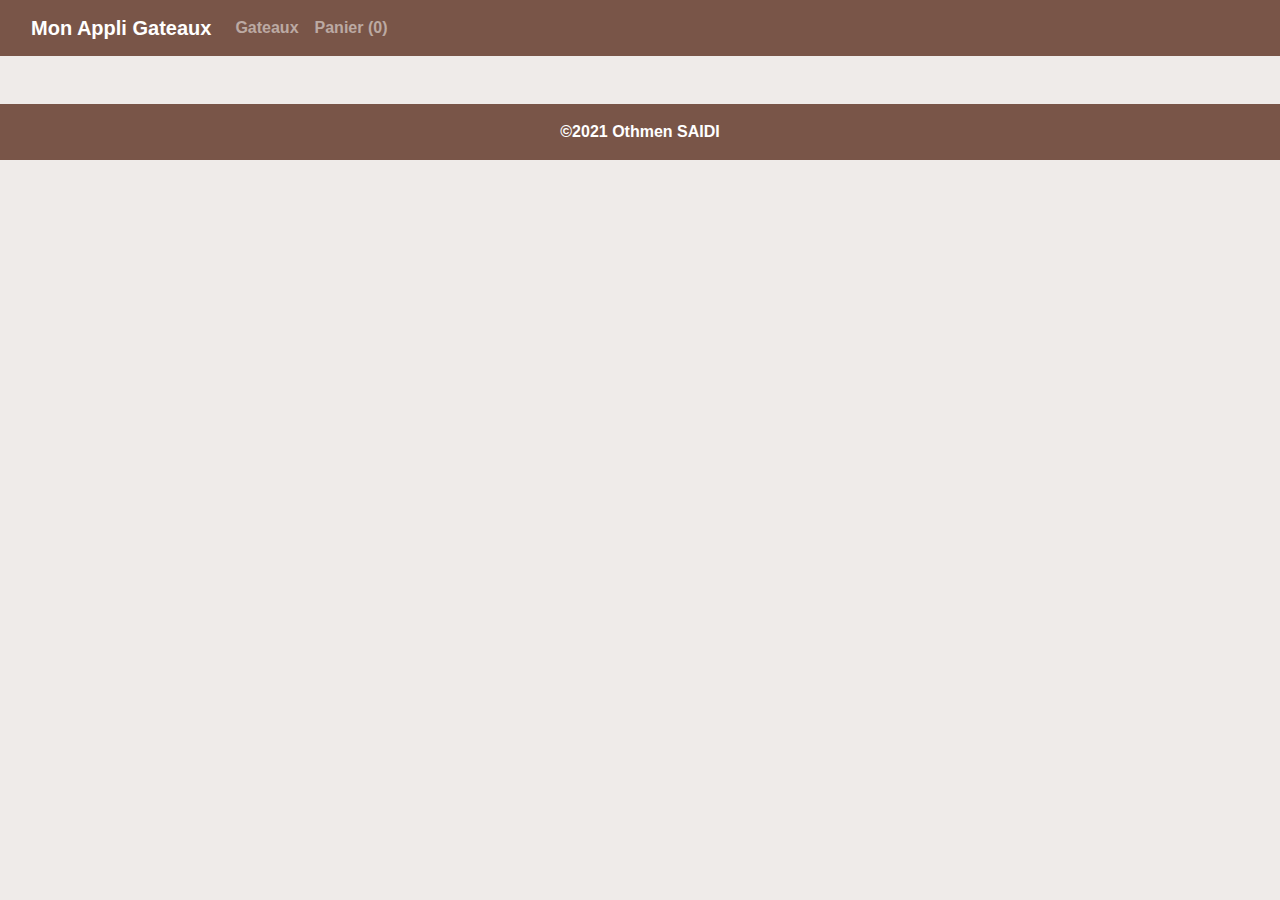
==== commit 8ac40cea: "Update index.html" ====
--- a/gateau/index.html
+++ b/gateau/index.html
@@ -3,7 +3,7 @@
 <head>
   <meta charset="utf-8">
   <title>Gateau</title>
-  <base href="https://othmensaidi.com/gateau/">
+  <base href="https://othmensaidi.github.io/gateau/">
   <meta name="viewport" content="width=device-width, initial-scale=1">
   <link rel="icon" type="image/x-icon" href="favicon.ico">
 <link rel="stylesheet" href="styles.css"></head>
